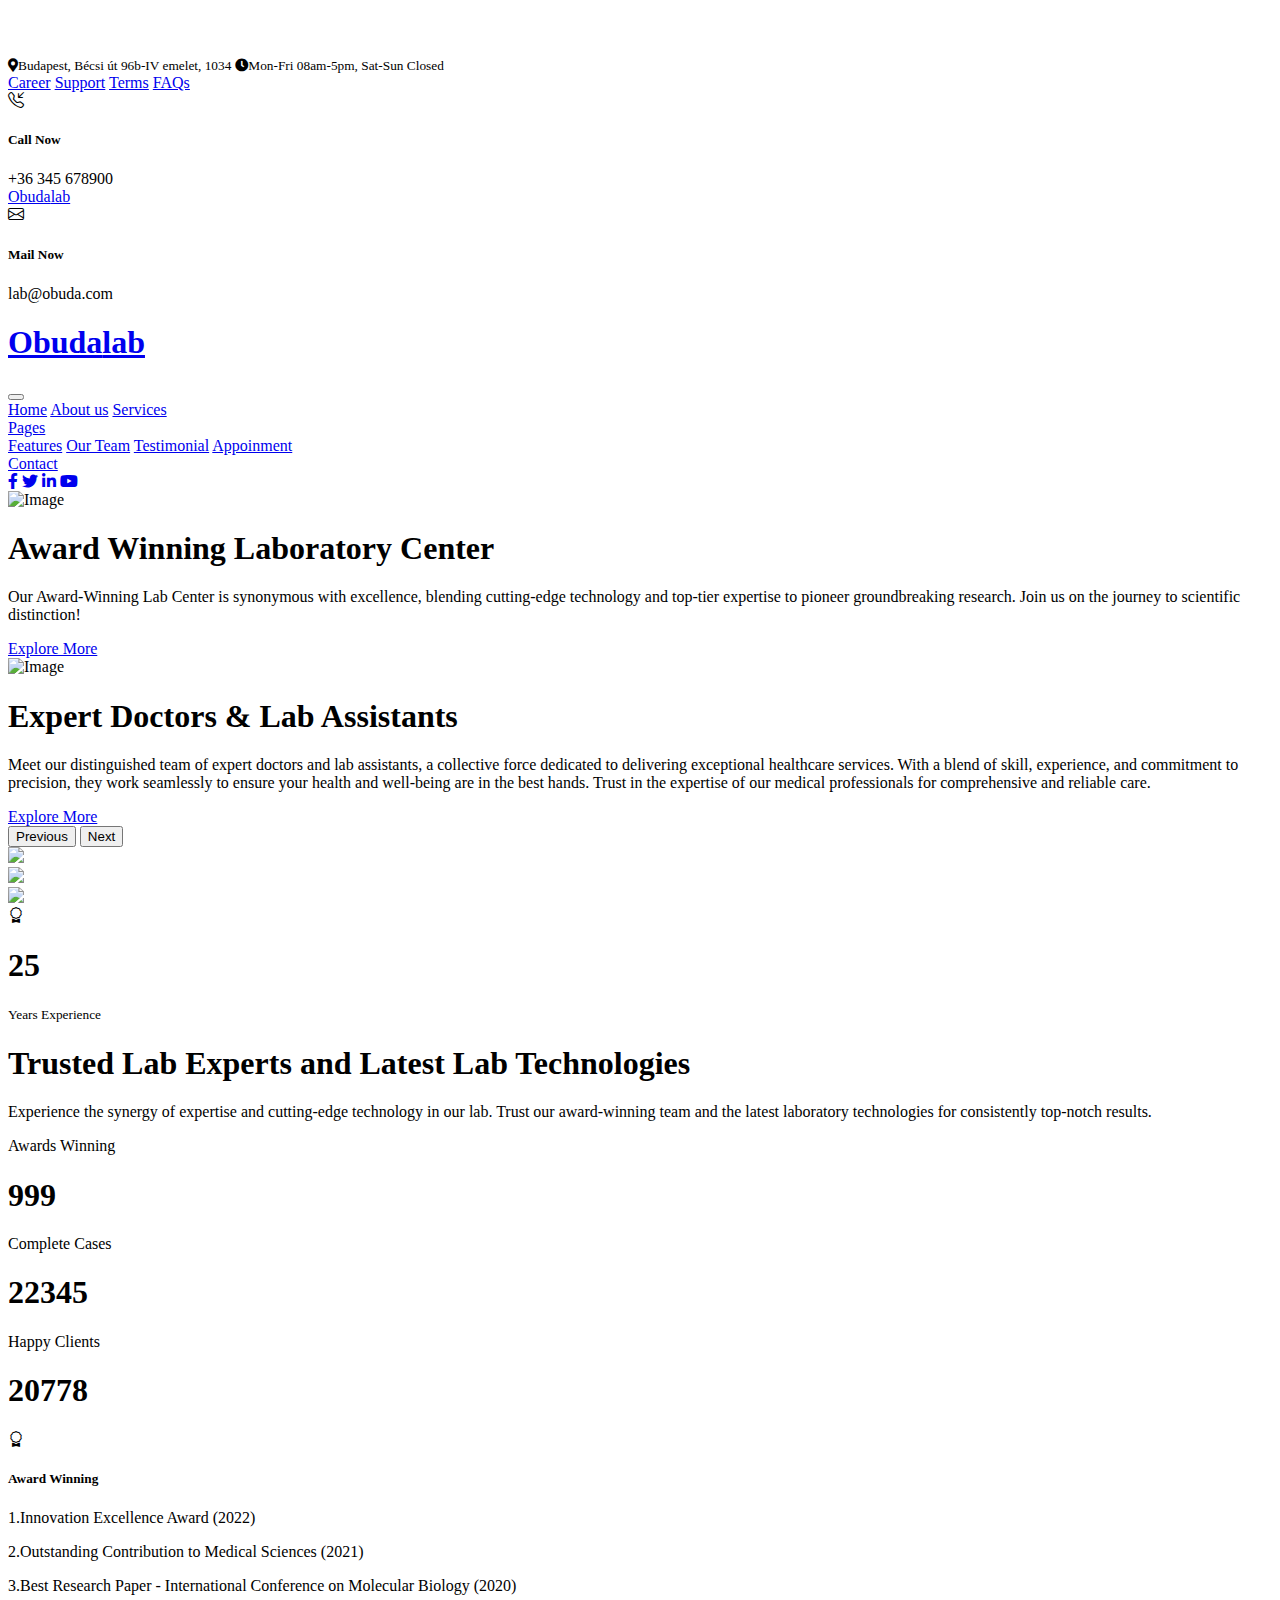
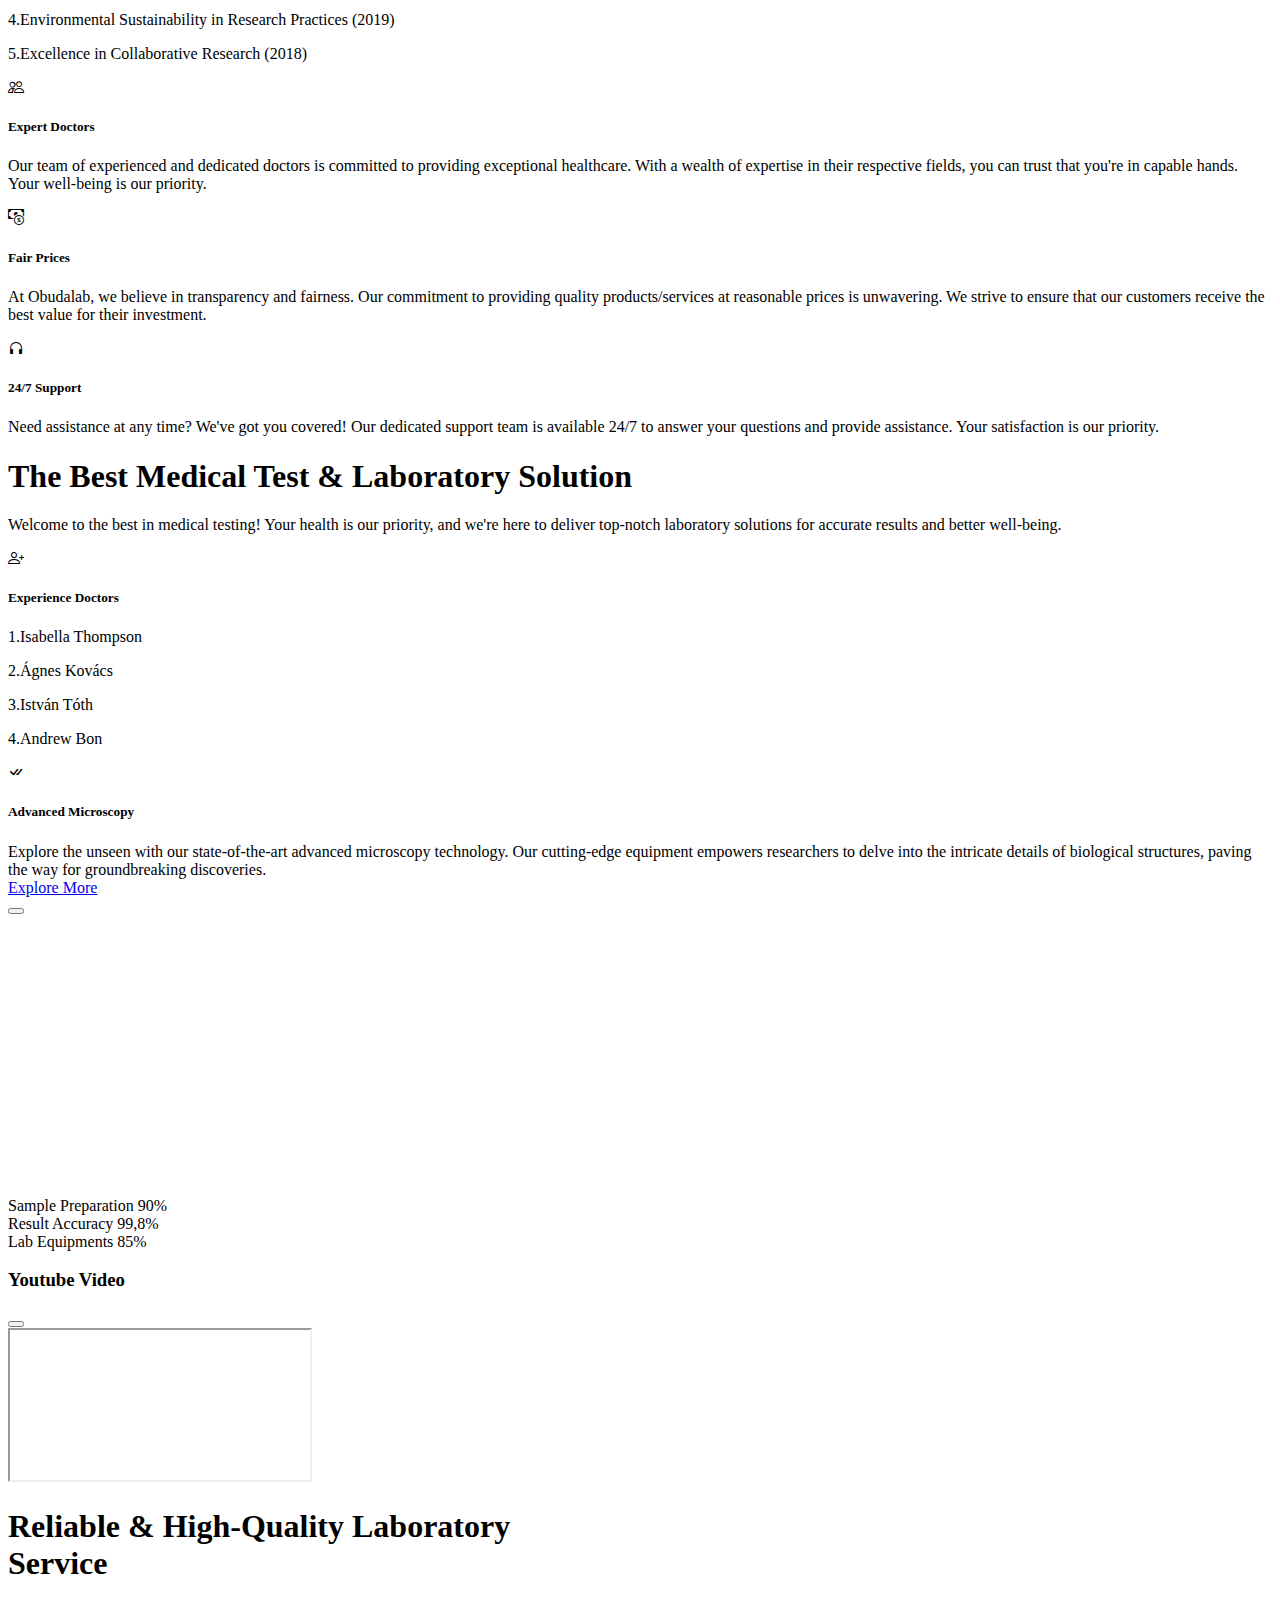
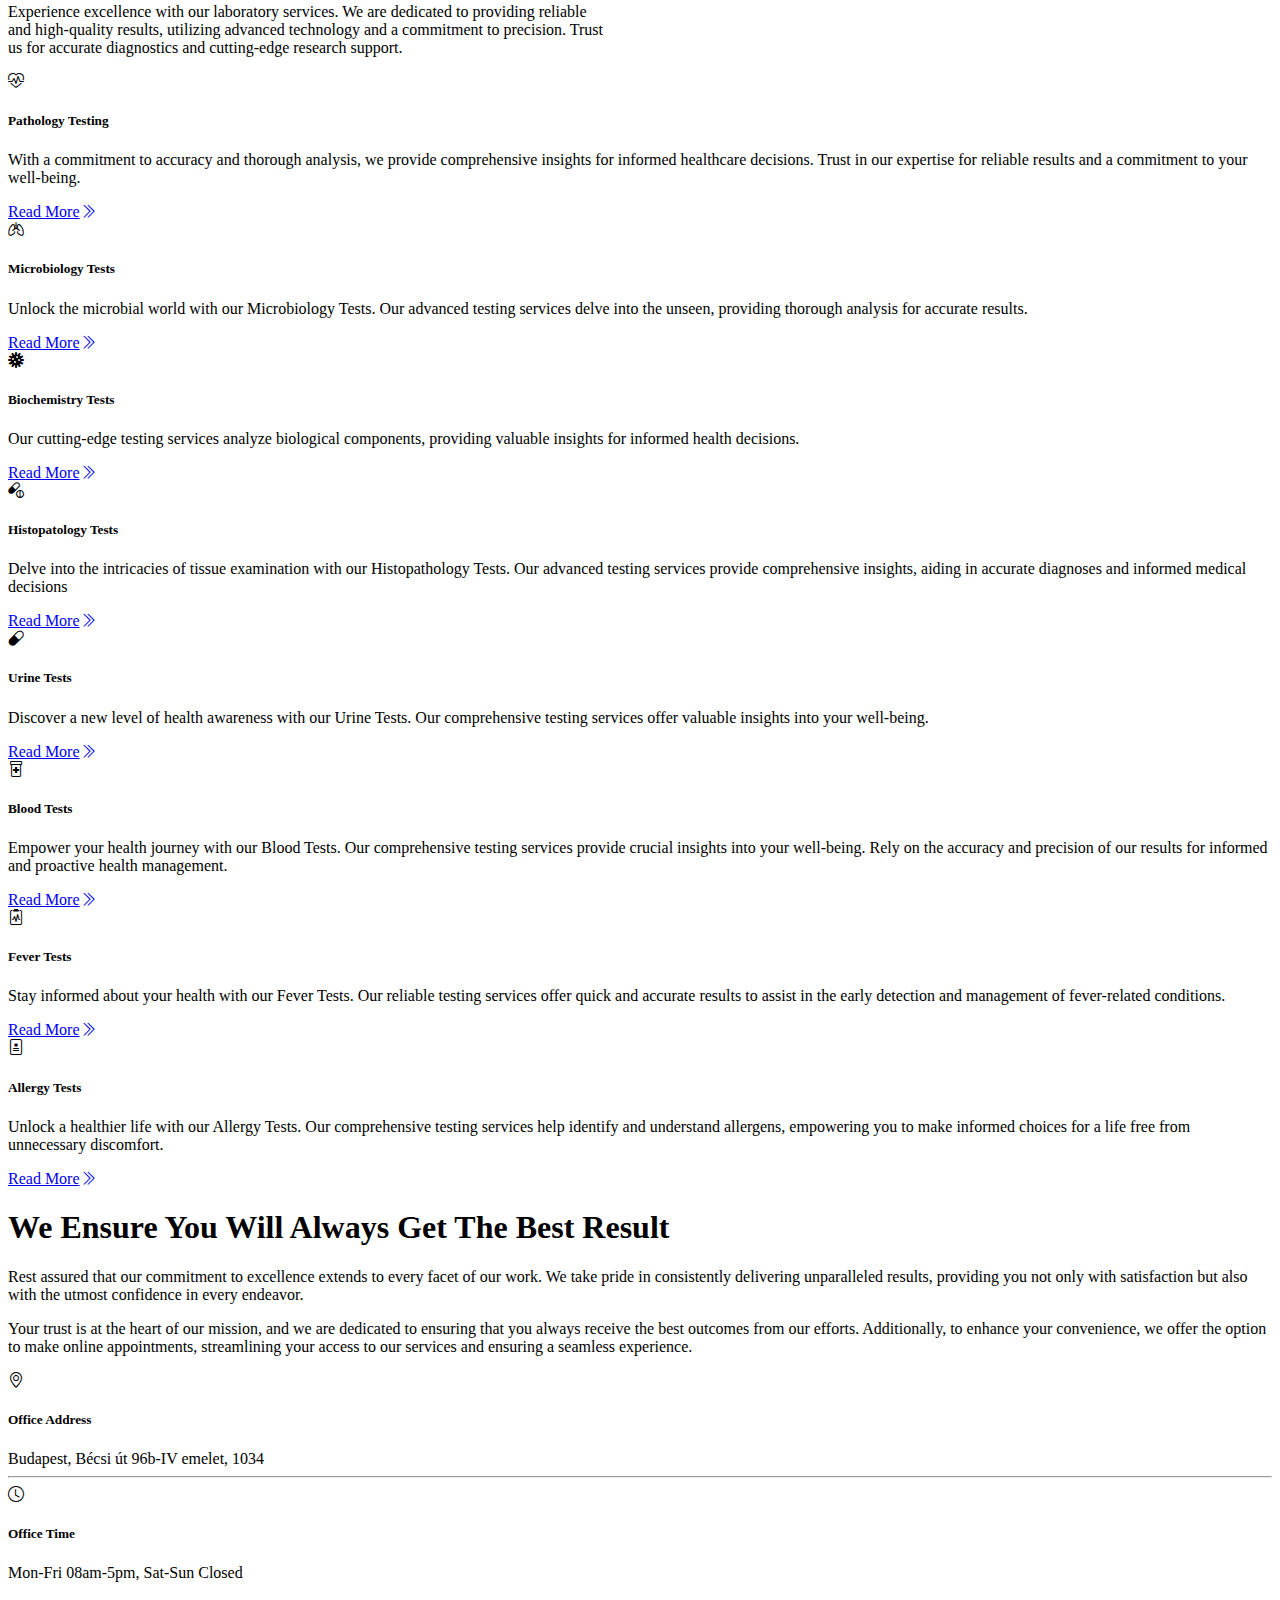
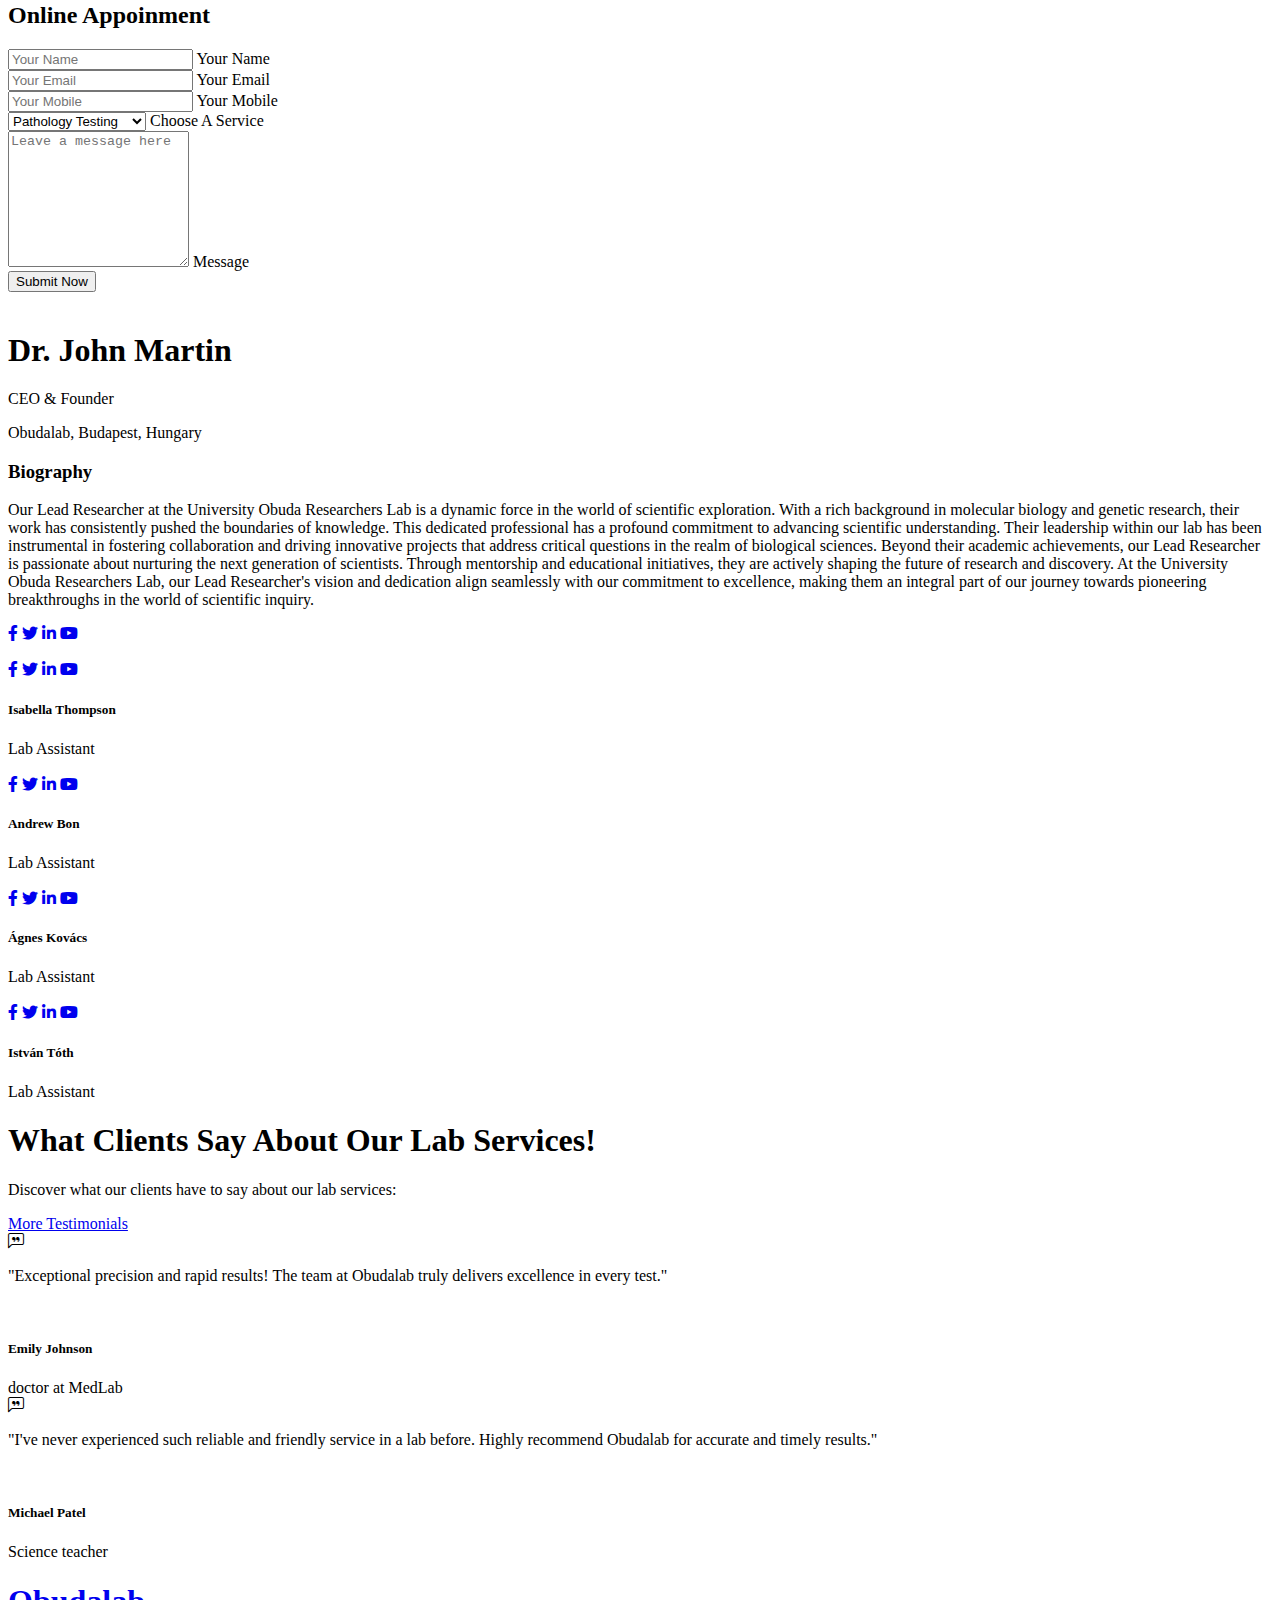
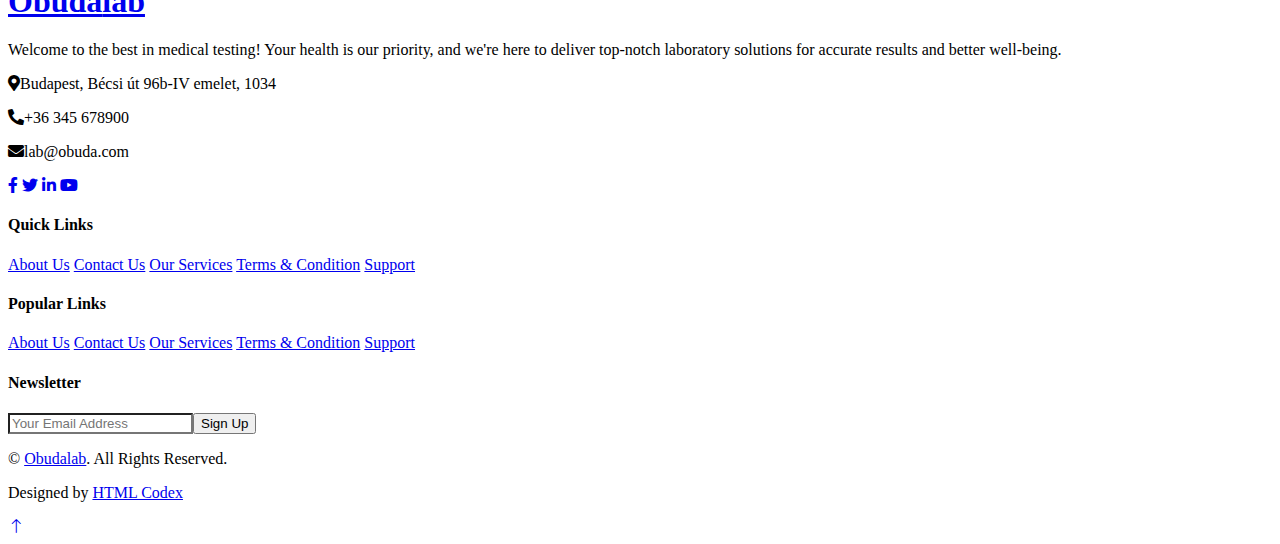
==== index.html @ 97253d99 "Add files via upload" ====
<!DOCTYPE html>
<html lang="en">

<head>
    <meta charset="utf-8">
    <title>Obudalab</title>
    <meta content="width=device-width, initial-scale=1.0" name="viewport">
    <meta content="" name="keywords">
    <meta content="" name="description">

    <!-- Favicon -->
    <link href="img/favicon.ico" rel="icon">

    <!-- Google Web Fonts -->
    <link rel="preconnect" href="https://fonts.googleapis.com">
    <link rel="preconnect" href="https://fonts.gstatic.com" crossorigin>
    <link href="https://fonts.googleapis.com/css2?family=Roboto:wght@400;500&family=Red+Rose:wght@600;700&display=swap"
        rel="stylesheet">

    <!-- Icon Font Stylesheet -->
    <link href="https://cdnjs.cloudflare.com/ajax/libs/font-awesome/5.10.0/css/all.min.css" rel="stylesheet">
    <link rel="stylesheet" href="https://cdn.jsdelivr.net/npm/bootstrap-icons@1.10.4/font/bootstrap-icons.css">

    <!-- Libraries Stylesheet -->
    <link href="lib/animate/animate.min.css" rel="stylesheet">
    <link href="lib/owlcarousel/assets/owl.carousel.min.css" rel="stylesheet">

    <!-- Customized Bootstrap Stylesheet -->
    <link href="css/bootstrap.min.css" rel="stylesheet">

    <!-- Template Stylesheet -->
    <link href="css/style.css" rel="stylesheet">
</head>

<body>
    <!-- Spinner Start -->
    <div id="spinner"
        class="show bg-white position-fixed translate-middle w-100 vh-100 top-50 start-50 d-flex align-items-center justify-content-center">
        <div class="spinner-border text-primary" role="status" style="width: 3rem; height: 3rem;"></div>
    </div>
    <!-- Spinner End -->


    <!-- Topbar Start -->
    <div class="container-fluid py-2 d-none d-lg-flex">
        <div class="container">
            <div class="d-flex justify-content-between">
                <div>
                    <small class="me-3"><i class="fa fa-map-marker-alt me-2"></i>Budapest, Bécsi út 96b-IV emelet, 1034</small>
                    <small class="me-3"><i class="fa fa-clock me-2"></i>Mon-Fri 08am-5pm, Sat-Sun Closed</small>
                </div>
                <nav class="breadcrumb mb-0">
                    <a class="breadcrumb-item small text-body" href="404.html">Career</a>
                    <a class="breadcrumb-item small text-body" href="404.html">Support</a>
                    <a class="breadcrumb-item small text-body" href="404.html">Terms</a>
                    <a class="breadcrumb-item small text-body" href="404.html">FAQs</a>
                </nav>
            </div>
        </div>
    </div>
    <!-- Topbar End -->


    <!-- Brand Start -->
    <div class="container-fluid bg-primary text-white pt-4 pb-5 d-none d-lg-flex">
        <div class="container pb-2">
            <div class="d-flex align-items-center justify-content-between">
                <div class="d-flex">
                    <i class="bi bi-telephone-inbound fs-2"></i>
                    <div class="ms-3">
                        <h5 class="text-white mb-0">Call Now</h5>
                        <span>+36 345 678900</span>
                    </div>
                </div>
                <a href="index.html" class="h1 text-white mb-0">Obuda<span class="text-dark">lab</span></a>
                <div class="d-flex">
                    <i class="bi bi-envelope fs-2"></i>
                    <div class="ms-3">
                        <h5 class="text-white mb-0">Mail Now</h5>
                        <span>lab@obuda.com</span>
                    </div>
                </div>
            </div>
        </div>
    </div>
    <!-- Brand End -->


    <!-- Navbar Start -->
    <div class="container-fluid sticky-top">
        <div class="container">
            <nav class="navbar navbar-expand-lg navbar-light bg-white py-lg-0 px-lg-3">
                <a href="index.html" class="navbar-brand d-lg-none">
                    <h1 class="text-primary m-0">Obuda<span class="text-dark">lab</span></h1>
                </a>
                <button type="button" class="navbar-toggler me-0" data-bs-toggle="collapse"
                    data-bs-target="#navbarCollapse">
                    <span class="navbar-toggler-icon"></span>
                </button>
                <div class="collapse navbar-collapse" id="navbarCollapse">
                    <div class="navbar-nav">
                        <a href="index.html" class="nav-item nav-link active">Home</a>
                        <a href="about.html" class="nav-item nav-link">About us</a>
                        <a href="service.html" class="nav-item nav-link">Services</a>
                        <div class="nav-item dropdown">
                            <a href="#" class="nav-link dropdown-toggle" data-bs-toggle="dropdown">Pages</a>
                            <div class="dropdown-menu bg-light m-0">
                                <a href="feature.html" class="dropdown-item">Features</a>
                                <a href="team.html" class="dropdown-item">Our Team</a>
                                <a href="testimonial.html" class="dropdown-item">Testimonial</a>
                                <a href="appoinment.html" class="dropdown-item">Appoinment</a>
                            </div>
                        </div>
                        <a href="contact.html" class="nav-item nav-link">Contact</a>
                    </div>
                    <div class="ms-auto d-none d-lg-flex">
                        <a class="btn btn-lg-square btn-primary me-2" href="https://www.facebook.com/search/top?q=%C3%B3budai%20egyetem"><i class="fab fa-facebook-f"></i></a>
                        <a class="btn btn-lg-square btn-primary me-2" href="https://twitter.com/uni_obuda"><i class="fab fa-twitter"></i></a>
                        <a class="btn btn-lg-square btn-primary me-2" href="https://www.linkedin.com/school/obuda-university/"><i class="fab fa-linkedin-in"></i></a>
                        <a class="btn btn-lg-square btn-primary me-2" href="https://www.youtube.com/watch?v=dQw4w9WgXcQ"><i class="fab fa-youtube"></i></a>
                    </div>
                </div>
            </nav>
        </div>
    </div>
    <!-- Navbar End -->


    <!-- Carousel Start -->
    <div class="container-fluid header-carousel px-0 mb-5">
        <div id="header-carousel" class="carousel slide carousel-fade" data-bs-ride="carousel">
            <div class="carousel-inner">
                <div class="carousel-item active">
                    <img class="w-100" src="img/carousel-1.jpg" alt="Image">
                    <div class="carousel-caption">
                        <div class="container">
                            <div class="row justify-content-start">
                                <div class="col-lg-7 text-start">
                                    <h1 class="display-1 text-white animated slideInRight mb-3">Award Winning Laboratory Center</h1>
                                    <p class="mb-5 animated slideInRight">Our Award-Winning Lab Center is synonymous with excellence, blending cutting-edge technology and top-tier expertise to pioneer groundbreaking research. Join us on the journey to scientific distinction!</p>
                                    <a href="about.html" class="btn btn-primary py-3 px-5 animated slideInRight">Explore More</a>
                                </div>
                            </div>
                        </div>
                    </div>
                </div>
                <div class="carousel-item">
                    <img class="w-100" src="img/carousel-2.jpg" alt="Image">
                    <div class="carousel-caption">
                        <div class="container">
                            <div class="row justify-content-end">
                                <div class="col-lg-7 text-end">
                                    <h1 class="display-1 text-white animated slideInLeft mb-3">Expert Doctors & Lab Assistants</h1>
                                    <p class="mb-5 animated slideInLeft">Meet our distinguished team of expert doctors and lab assistants, a collective force dedicated to delivering exceptional healthcare services. With a blend of skill, experience, and commitment to precision, they work seamlessly to ensure your health and well-being are in the best hands. Trust in the expertise of our medical professionals for comprehensive and reliable care.</p>
                                    <a href="team.html" class="btn btn-primary py-3 px-5 animated slideInLeft">Explore More</a>
                                </div>
                            </div>
                        </div>
                    </div>
                </div>
            </div>
            <button class="carousel-control-prev" type="button" data-bs-target="#header-carousel" data-bs-slide="prev">
                <span class="carousel-control-prev-icon" aria-hidden="true"></span>
                <span class="visually-hidden">Previous</span>
            </button>
            <button class="carousel-control-next" type="button" data-bs-target="#header-carousel" data-bs-slide="next">
                <span class="carousel-control-next-icon" aria-hidden="true"></span>
                <span class="visually-hidden">Next</span>
            </button>
        </div>
    </div>
    <!-- Carousel End -->


    <!-- About Start -->
    <div class="container-fluid py-5">
        <div class="container">
            <div class="row g-5">
                <div class="col-lg-6 wow fadeIn" data-wow-delay="0.1s">
                    <div class="row g-0">
                        <div class="col-6">
                            <img class="img-fluid" src="img/about-1.jpg">
                        </div>
                        <div class="col-6">
                            <img class="img-fluid" src="img/about-2.jpg">
                        </div>
                        <div class="col-6">
                            <img class="img-fluid" src="img/about-3.jpg">
                        </div>
                        <div class="col-6">
                            <div class="bg-primary w-100 h-100 mt-n5 ms-n5 d-flex flex-column align-items-center justify-content-center">
                                <div class="icon-box-light">
                                    <i class="bi bi-award text-dark"></i>
                                </div>
                                <h1 class="display-1 text-white mb-0" data-toggle="counter-up">25</h1>
                                <small class="fs-5 text-white">Years Experience</small>
                            </div>
                        </div>
                    </div>
                </div>
                <div class="col-lg-6 wow fadeIn" data-wow-delay="0.5s">
                    <h1 class="display-6 mb-4">Trusted Lab Experts and Latest Lab Technologies</h1>
                    <p class="mb-4">Experience the synergy of expertise and cutting-edge technology in our lab. Trust our award-winning team and the latest laboratory technologies for consistently top-notch results.</p>
                    <div class="row g-4 g-sm-5 justify-content-center">
                        <div class="col-sm-6">
                            <div class="about-fact btn-square flex-column rounded-circle bg-primary ms-sm-auto">
                                <p class="text-white mb-0">Awards Winning</p>
                                <h1 class="text-white mb-0" data-toggle="counter-up">999</h1>
                            </div>
                        </div>
                        <div class="col-sm-6 text-start">
                            <div class="about-fact btn-square flex-column rounded-circle bg-secondary me-sm-auto">
                                <p class="text-white mb-0">Complete Cases</p>
                                <h1 class="text-white mb-0" data-toggle="counter-up">22345</h1>
                            </div>
                        </div>
                        <div class="col-sm-6">
                            <div class="about-fact mt-n130 btn-square flex-column rounded-circle bg-dark mx-sm-auto">
                                <p class="text-white mb-0">Happy Clients</p>
                                <h1 class="text-white mb-0" data-toggle="counter-up">20778</h1>
                            </div>
                        </div>
                    </div>
                </div>
            </div>
        </div>
    </div>
    <!-- About End -->


    <!-- Features Start -->
    <div class="container-fluid py-5">
        <div class="container">
            <div class="row g-0 feature-row">
                <div class="col-md-6 col-lg-3 wow fadeIn" data-wow-delay="0.1s">
                    <div class="feature-item border h-100 p-5">
                        <div class="icon-box-primary mb-4">
                            <i class="bi bi-award text-dark"></i>
                        </div>
                        <h5 class="mb-3">Award Winning</h5>
                        <p class="mb-0">1.Innovation Excellence Award (2022)</p>
                        <p class="mb-0">2.Outstanding Contribution to Medical Sciences (2021)</p>
                        <p class="mb-0">3.Best Research Paper - International Conference on Molecular Biology (2020)</p>
                        <p class="mb-0">4.Environmental Sustainability in Research Practices (2019)</p>
                        <p class="mb-0">5.Excellence in Collaborative Research (2018)</p>
                    </div>
                </div>
                <div class="col-md-6 col-lg-3 wow fadeIn" data-wow-delay="0.3s">
                    <div class="feature-item border h-100 p-5">
                        <div class="icon-box-primary mb-4">
                            <i class="bi bi-people text-dark"></i>
                        </div>
                        <h5 class="mb-3">Expert Doctors</h5>
                        <p class="mb-0">Our team of experienced and dedicated doctors is committed to providing exceptional healthcare. With a wealth of expertise in their respective fields, you can trust that you're in capable hands. Your well-being is our priority.
                        </p>
                    </div>
                </div>
                <div class="col-md-6 col-lg-3 wow fadeIn" data-wow-delay="0.5s">
                    <div class="feature-item border h-100 p-5">
                        <div class="icon-box-primary mb-4">
                            <i class="bi bi-cash-coin text-dark"></i>
                        </div>
                        <h5 class="mb-3">Fair Prices</h5>
                        <p class="mb-0">At Obudalab, we believe in transparency and fairness. Our commitment to providing quality products/services at reasonable prices is unwavering. We strive to ensure that our customers receive the best value for their investment.</p>
                    </div>
                </div>
                <div class="col-md-6 col-lg-3 wow fadeIn" data-wow-delay="0.7s">
                    <div class="feature-item border h-100 p-5">
                        <div class="icon-box-primary mb-4">
                            <i class="bi bi-headphones text-dark"></i>
                        </div>
                        <h5 class="mb-3">24/7 Support</h5>
                        <p class="mb-0">Need assistance at any time? We've got you covered! Our dedicated support team is available 24/7 to answer your questions and provide assistance. Your satisfaction is our priority.</p>
                    </div>
                </div>
            </div>
        </div>
    </div>
    <!-- Features End -->


    <!-- Features Start -->
    <div class="container-fluid feature mt-5 wow fadeInUp" data-wow-delay="0.1s">
        <div class="container">
            <div class="row g-0">
                <div class="col-lg-6 pt-lg-5">
                    <div class="bg-white p-5 mt-lg-5">
                        <h1 class="display-6 mb-4 wow fadeIn" data-wow-delay="0.3s">The Best Medical Test & Laboratory Solution</h1>
                        <p class="mb-4 wow fadeIn" data-wow-delay="0.4s">Welcome to the best in medical testing! Your health is our priority, and we're here to deliver top-notch laboratory solutions for accurate results and better well-being.</p>
                        <div class="row g-5 pt-2 mb-5">
                            <div class="col-sm-6 wow fadeIn" data-wow-delay="0.3s">
                                <div class="icon-box-primary mb-4">
                                    <i class="bi bi-person-plus text-dark"></i>
                                </div>
                                <h5 class="mb-3">Experience Doctors</h5>
                                <span>
                                    <p class="mb-0"></p>1.Isabella Thompson</p>
                                    <p class="mb-0"></p>2.Ágnes Kovács</p>
                                    <p class="mb-0"></p>3.István Tóth</p>
                                    <p class="mb-0"></p>4.Andrew Bon</p>
                                    </span>
                            </div>
                            <div class="col-sm-6 wow fadeIn" data-wow-delay="0.4s">
                                <div class="icon-box-primary mb-4">
                                    <i class="bi bi-check-all text-dark"></i>
                                </div>
                                <h5 class="mb-3">Advanced Microscopy</h5>
                                <span>Explore the unseen with our state-of-the-art advanced microscopy technology. Our cutting-edge equipment empowers researchers to delve into the intricate details of biological structures, paving the way for groundbreaking discoveries.</span>
                            </div>
                        </div>
                        <a class="btn btn-primary py-3 px-5 wow fadeIn" data-wow-delay="0.5s" href="feature.html">Explore More</a>
                    </div>
                </div>
                <div class="col-lg-6">
                    <div class="row h-100 align-items-end">
                        <div class="col-12 wow fadeIn" data-wow-delay="0.3s">
                            <div class="d-flex align-items-center justify-content-center" style="min-height: 300px;">
                                <button type="button" class="btn-play" data-bs-toggle="modal"
                                    data-src="https://www.youtube.com/embed/dQw4w9WgXcQ" data-bs-target="#videoModal">
                                    <span></span>
                                </button>
                            </div>
                        </div>
                        <div class="col-12">
                            <div class="bg-primary p-5">
                                <div class="experience mb-4 wow fadeIn" data-wow-delay="0.3s">
                                    <div class="d-flex justify-content-between mb-2">
                                        <span class="text-white">Sample Preparation</span>
                                        <span class="text-white">90%</span>
                                    </div>
                                    <div class="progress">
                                        <div class="progress-bar bg-dark" role="progressbar" aria-valuenow="90" aria-valuemin="0" aria-valuemax="100"></div>
                                    </div>
                                </div>
                                <div class="experience mb-4 wow fadeIn" data-wow-delay="0.4s">
                                    <div class="d-flex justify-content-between mb-2">
                                        <span class="text-white">Result Accuracy</span>
                                        <span class="text-white">99,8%</span>
                                    </div>
                                    <div class="progress">
                                        <div class="progress-bar bg-dark" role="progressbar" aria-valuenow="99" aria-valuemin="0" aria-valuemax="100"></div>
                                    </div>
                                </div>
                                <div class="experience mb-0 wow fadeIn" data-wow-delay="0.5s">
                                    <div class="d-flex justify-content-between mb-2">
                                        <span class="text-white">Lab Equipments</span>
                                        <span class="text-white">85%</span>
                                    </div>
                                    <div class="progress">
                                        <div class="progress-bar bg-dark" role="progressbar" aria-valuenow="85" aria-valuemin="0" aria-valuemax="100"></div>
                                    </div>
                                </div>
                            </div>
                        </div>
                    </div>
                </div>
            </div>
        </div>
    </div>
    <!-- Features End -->


    <!-- Video Modal Start -->
    <div class="modal modal-video fade" id="videoModal" tabindex="-1" aria-labelledby="exampleModalLabel"
        aria-hidden="true">
        <div class="modal-dialog">
            <div class="modal-content rounded-0">
                <div class="modal-header">
                    <h3 class="modal-title" id="exampleModalLabel">Youtube Video</h3>
                    <button type="button" class="btn-close" data-bs-dismiss="modal" aria-label="Close"></button>
                </div>
                <div class="modal-body">
                    <!-- 16:9 aspect ratio -->
                    <div class="ratio ratio-16x9">
                        <iframe class="embed-responsive-item" src="" id="video" allowfullscreen
                            allowscriptaccess="always" allow="autoplay"></iframe>
                    </div>
                </div>
            </div>
        </div>
    </div>
    <!-- Video Modal End -->


    <!-- Service Start -->
    <div class="container-fluid container-service py-5">
        <div class="container pt-5">
            <div class="text-center mx-auto wow fadeInUp" data-wow-delay="0.1s" style="max-width: 600px;">
                <h1 class="display-6 mb-3">Reliable & High-Quality Laboratory Service</h1>
                <p class="mb-5">Experience excellence with our laboratory services. We are dedicated to providing reliable and high-quality results, utilizing advanced technology and a commitment to precision. Trust us for accurate diagnostics and cutting-edge research support.</p>
            </div>
            <div class="row g-4">
                <div class="col-lg-3 col-md-6 wow fadeInUp" data-wow-delay="0.1s">
                    <div class="service-item">
                        <div class="icon-box-primary mb-4">
                            <i class="bi bi-heart-pulse text-dark"></i>
                        </div>
                        <h5 class="mb-3">Pathology Testing</h4>
                            <p class="mb-4">With a commitment to accuracy and thorough analysis, we provide comprehensive insights for informed healthcare decisions. Trust in our expertise for reliable results and a commitment to your well-being.</p>
                        <a class="btn btn-light px-3" href="404.html">Read More<i class="bi bi-chevron-double-right ms-1"></i></a>
                    </div>
                </div>
                <div class="col-lg-3 col-md-6 wow fadeInUp" data-wow-delay="0.3s">
                    <div class="service-item">
                        <div class="icon-box-primary mb-4">
                            <i class="bi bi-lungs text-dark"></i>
                        </div>
                        <h5 class="mb-3">Microbiology Tests</h4>
                            <p class="mb-4">Unlock the microbial world with our Microbiology Tests. Our advanced testing services delve into the unseen, providing thorough analysis for accurate results. </p>
                        <a class="btn btn-light px-3" href="404.html">Read More<i class="bi bi-chevron-double-right ms-1"></i></a>
                    </div>
                </div>
                <div class="col-lg-3 col-md-6 wow fadeInUp" data-wow-delay="0.5s">
                    <div class="service-item">
                        <div class="icon-box-primary mb-4">
                            <i class="bi bi-virus text-dark"></i>
                        </div>
                        <h5 class="mb-3">Biochemistry Tests</h4>
                            <p class="mb-4">Our cutting-edge testing services analyze biological components, providing valuable insights for informed health decisions.</p>
                        <a class="btn btn-light px-3" href="404.html">Read More<i class="bi bi-chevron-double-right ms-1"></i></a>
                    </div>
                </div>
                <div class="col-lg-3 col-md-6 wow fadeInUp" data-wow-delay="0.7s">
                    <div class="service-item">
                        <div class="icon-box-primary mb-4">
                            <i class="bi bi-capsule-pill text-dark"></i>
                        </div>
                        <h5 class="mb-3">Histopatology Tests</h4>
                            <p class="mb-4">Delve into the intricacies of tissue examination with our Histopathology Tests. Our advanced testing services provide comprehensive insights, aiding in accurate diagnoses and informed medical decisions</p>
                        <a class="btn btn-light px-3" href="404.html">Read More<i class="bi bi-chevron-double-right ms-1"></i></a>
                    </div>
                </div>
                <div class="col-lg-3 col-md-6 wow fadeInUp" data-wow-delay="0.1s">
                    <div class="service-item">
                        <div class="icon-box-primary mb-4">
                            <i class="bi bi-capsule text-dark"></i>
                        </div>
                        <h5 class="mb-3">Urine Tests</h4>
                            <p class="mb-4">Discover a new level of health awareness with our Urine Tests. Our comprehensive testing services offer valuable insights into your well-being. </p>
                        <a class="btn btn-light px-3" href="404.html">Read More<i class="bi bi-chevron-double-right ms-1"></i></a>
                    </div>
                </div>
                <div class="col-lg-3 col-md-6 wow fadeInUp" data-wow-delay="0.3s">
                    <div class="service-item">
                        <div class="icon-box-primary mb-4">
                            <i class="bi bi-prescription2 text-dark"></i>
                        </div>
                        <h5 class="mb-3">Blood Tests</h4>
                            <p class="mb-4">Empower your health journey with our Blood Tests. Our comprehensive testing services provide crucial insights into your well-being. Rely on the accuracy and precision of our results for informed and proactive health management.</p>
                        <a class="btn btn-light px-3" href="404.html">Read More<i class="bi bi-chevron-double-right ms-1"></i></a>
                    </div>
                </div>
                <div class="col-lg-3 col-md-6 wow fadeInUp" data-wow-delay="0.5s">
                    <div class="service-item">
                        <div class="icon-box-primary mb-4">
                            <i class="bi bi-clipboard2-pulse text-dark"></i>
                        </div>
                        <h5 class="mb-3">Fever Tests</h4>
                            <p class="mb-4">Stay informed about your health with our Fever Tests. Our reliable testing services offer quick and accurate results to assist in the early detection and management of fever-related conditions. </p>
                        <a class="btn btn-light px-3" href="404.html">Read More<i class="bi bi-chevron-double-right ms-1"></i></a>
                    </div>
                </div>
                <div class="col-lg-3 col-md-6 wow fadeInUp" data-wow-delay="0.7s">
                    <div class="service-item">
                        <div class="icon-box-primary mb-4">
                            <i class="bi bi-file-medical text-dark"></i>
                        </div>
                        <h5 class="mb-3">Allergy Tests</h4>
                            <p class="mb-4">Unlock a healthier life with our Allergy Tests. Our comprehensive testing services help identify and understand allergens, empowering you to make informed choices for a life free from unnecessary discomfort. </p>
                        <a class="btn btn-light px-3" href="404.html">Read More<i class="bi bi-chevron-double-right ms-1"></i></a>
                    </div>
                </div>
            </div>
        </div>
    </div>
    <!-- Service End -->


    <!-- Appoinment Start -->
    <div class="container-fluid py-5">
        <div class="container">
            <div class="row g-5">
                <div class="col-lg-6 wow fadeInUp" data-wow-delay="0.1s">
                    <h1 class="display-6 mb-4">We Ensure You Will Always Get The Best Result</h1>
                    <p>Rest assured that our commitment to excellence extends to every facet of our work. We take pride in consistently delivering unparalleled results, providing you not only with satisfaction but also with the utmost confidence in every endeavor.</p>
                    <p class="mb-4">Your trust is at the heart of our mission, and we are dedicated to ensuring that you always receive the best outcomes from our efforts. Additionally, to enhance your convenience, we offer the option to make online appointments, streamlining your access to our services and ensuring a seamless experience.</p>
                    <div class="d-flex align-items-start wow fadeIn" data-wow-delay="0.3s">
                        <div class="icon-box-primary">
                            <i class="bi bi-geo-alt text-dark fs-1"></i>
                        </div>
                        <div class="ms-3">
                            <h5>Office Address</h5>
                            <span>Budapest, Bécsi út 96b-IV emelet, 1034</span>
                        </div>
                    </div>
                    <hr>
                    <div class="d-flex align-items-start wow fadeIn" data-wow-delay="0.4s">
                        <div class="icon-box-primary">
                            <i class="bi bi-clock text-dark fs-1"></i>
                        </div>
                        <div class="ms-3">
                            <h5>Office Time</h5>
                            <span>Mon-Fri 08am-5pm, Sat-Sun Closed</span>
                        </div>
                    </div>
                </div>
                <div class="col-lg-6 wow fadeInUp" data-wow-delay="0.5s">
                    <h2 class="mb-4">Online Appoinment</h2>
                    <div class="row g-3">
                        <div class="col-sm-6">
                            <div class="form-floating">
                                <input type="text" class="form-control" id="name" placeholder="Your Name">
                                <label for="name">Your Name</label>
                            </div>
                        </div>
                        <div class="col-sm-6">
                            <div class="form-floating">
                                <input type="email" class="form-control" id="mail" placeholder="Your Email">
                                <label for="mail">Your Email</label>
                            </div>
                        </div>
                        <div class="col-sm-6">
                            <div class="form-floating">
                                <input type="text" class="form-control" id="mobile" placeholder="Your Mobile">
                                <label for="mobile">Your Mobile</label>
                            </div>
                        </div>
                        <div class="col-sm-6">
                            <div class="form-floating">
                                <select class="form-select" id="service">
                                    <option selected>Pathology Testing</option>
                                    <option value="">Microbiology Tests</option>
                                    <option value="">Biochemistry Tests</option>
                                    <option value="">Histopatology Tests</option>
                                </select>
                                <label for="service">Choose A Service</label>
                            </div>
                        </div>
                        <div class="col-12">
                            <div class="form-floating">
                                <textarea class="form-control" placeholder="Leave a message here" id="message"
                                    style="height: 130px"></textarea>
                                <label for="message">Message</label>
                            </div>
                        </div>
                        <div class="col-12 text-center">
                            <button class="btn btn-primary w-100 py-3" type="submit">Submit Now</button>
                        </div>
                    </div>
                </div>
            </div>
        </div>
    </div>
    <!-- Appoinment Start -->


    <!-- Team Start -->
    <div class="container-fluid container-team py-5">
        <div class="container pb-5">
            <div class="row g-5 align-items-center mb-5">
                <div class="col-md-6 wow fadeIn" data-wow-delay="0.3s">
                    <img class="img-fluid w-100" src="img/team-1.jpg" alt="">
                </div>
                <div class="col-md-6 wow fadeIn" data-wow-delay="0.5s">
                    <h1 class="display-6 mb-3">Dr. John Martin</h1>
                    <p class="mb-1">CEO & Founder</p>
                    <p class="mb-5">Obudalab, Budapest, Hungary</p>
                    <h3 class="mb-3">Biography</h3>
                    <p class="mb-4">Our Lead Researcher at the University Obuda Researchers Lab is a dynamic force in the world of scientific exploration. With a rich background in molecular biology and genetic research, their work has consistently pushed the boundaries of knowledge. This dedicated professional has a profound commitment to advancing scientific understanding. Their leadership within our lab has been instrumental in fostering collaboration and driving innovative projects that address critical questions in the realm of biological sciences. Beyond their academic achievements, our Lead Researcher is passionate about nurturing the next generation of scientists. Through mentorship and educational initiatives, they are actively shaping the future of research and discovery. At the University Obuda Researchers Lab, our Lead Researcher's vision and dedication align seamlessly with our commitment to excellence, making them an integral part of our journey towards pioneering breakthroughs in the world of scientific inquiry.</p>
                    <div class="d-flex">
                        <a class="btn btn-lg-square btn-primary me-2" href="https://www.facebook.com/search/top?q=%C3%B3budai%20egyetem"><i class="fab fa-facebook-f"></i></a>
                        <a class="btn btn-lg-square btn-primary me-2" href="https://twitter.com/uni_obuda"><i class="fab fa-twitter"></i></a>
                        <a class="btn btn-lg-square btn-primary me-2" href="https://www.linkedin.com/school/obuda-university/"><i class="fab fa-linkedin-in"></i></a>
                        <a class="btn btn-lg-square btn-primary me-2" href="https://www.youtube.com/watch?v=dQw4w9WgXcQ"><i class="fab fa-youtube"></i></a>
                    </div>
                </div>
            </div>
            <div class="row g-4">
                <div class="col-lg-3 col-md-6 wow fadeInUp" data-wow-delay="0.1s">
                    <div class="team-item">
                        <div class="position-relative overflow-hidden">
                            <img class="img-fluid w-100" src="img/team-2.jpg" alt="">
                            <div class="team-social">
                                <a class="btn btn-lg-square btn-primary me-2" href="https://www.facebook.com/search/top?q=%C3%B3budai%20egyetem"><i class="fab fa-facebook-f"></i></a>
                        <a class="btn btn-lg-square btn-primary me-2" href="https://twitter.com/uni_obuda"><i class="fab fa-twitter"></i></a>
                        <a class="btn btn-lg-square btn-primary me-2" href="https://www.linkedin.com/school/obuda-university/"><i class="fab fa-linkedin-in"></i></a>
                        <a class="btn btn-lg-square btn-primary me-2" href="https://www.youtube.com/watch?v=dQw4w9WgXcQ"><i class="fab fa-youtube"></i></a>
                            </div>
                        </div>
                        <div class="text-center p-4">
                            <h5 class="mb-1">Isabella Thompson</h5>
                            <span>Lab Assistant</span>
                        </div>
                    </div>
                </div>
                <div class="col-lg-3 col-md-6 wow fadeInUp" data-wow-delay="0.3s">
                    <div class="team-item">
                        <div class="position-relative overflow-hidden">
                            <img class="img-fluid w-100" src="img/team-3.jpg" alt="">
                            <div class="team-social">
                                <a class="btn btn-lg-square btn-primary me-2" href="https://www.facebook.com/search/top?q=%C3%B3budai%20egyetem"><i class="fab fa-facebook-f"></i></a>
                        <a class="btn btn-lg-square btn-primary me-2" href="https://twitter.com/uni_obuda"><i class="fab fa-twitter"></i></a>
                        <a class="btn btn-lg-square btn-primary me-2" href="https://www.linkedin.com/school/obuda-university/"><i class="fab fa-linkedin-in"></i></a>
                        <a class="btn btn-lg-square btn-primary me-2" href="https://www.youtube.com/watch?v=dQw4w9WgXcQ"><i class="fab fa-youtube"></i></a>
                            </div>
                        </div>
                        <div class="text-center p-4">
                            <h5 class="mb-1">Andrew Bon</h5>
                            <span>Lab Assistant</span>
                        </div>
                    </div>
                </div>
                <div class="col-lg-3 col-md-6 wow fadeInUp" data-wow-delay="0.5s">
                    <div class="team-item">
                        <div class="position-relative overflow-hidden">
                            <img class="img-fluid w-100" src="img/team-4.jpg" alt="">
                            <div class="team-social">
                                <a class="btn btn-lg-square btn-primary me-2" href="https://www.facebook.com/search/top?q=%C3%B3budai%20egyetem"><i class="fab fa-facebook-f"></i></a>
                        <a class="btn btn-lg-square btn-primary me-2" href="https://twitter.com/uni_obuda"><i class="fab fa-twitter"></i></a>
                        <a class="btn btn-lg-square btn-primary me-2" href="https://www.linkedin.com/school/obuda-university/"><i class="fab fa-linkedin-in"></i></a>
                        <a class="btn btn-lg-square btn-primary me-2" href="https://www.youtube.com/watch?v=dQw4w9WgXcQ"><i class="fab fa-youtube"></i></a>
                            </div>
                        </div>
                        <div class="text-center p-4">
                            <h5 class="mb-1">Ágnes Kovács</h5>
                            <span>Lab Assistant</span>
                        </div>
                    </div>
                </div>
                <div class="col-lg-3 col-md-6 wow fadeInUp" data-wow-delay="0.7s">
                    <div class="team-item">
                        <div class="position-relative overflow-hidden">
                            <img class="img-fluid w-100" src="img/team-5.jpg" alt="">
                            <div class="team-social">
                                <a class="btn btn-lg-square btn-primary me-2" href="https://www.facebook.com/search/top?q=%C3%B3budai%20egyetem"><i class="fab fa-facebook-f"></i></a>
                        <a class="btn btn-lg-square btn-primary me-2" href="https://twitter.com/uni_obuda"><i class="fab fa-twitter"></i></a>
                        <a class="btn btn-lg-square btn-primary me-2" href="https://www.linkedin.com/school/obuda-university/"><i class="fab fa-linkedin-in"></i></a>
                        <a class="btn btn-lg-square btn-primary me-2" href="https://www.youtube.com/watch?v=dQw4w9WgXcQ"><i class="fab fa-youtube"></i></a>
                            </div>
                        </div>
                        <div class="text-center p-4">
                            <h5 class="mb-1">István Tóth</h5>
                            <span>Lab Assistant</span>
                        </div>
                    </div>
                </div>
            </div>
        </div>
    </div>
    <!-- Team End -->


    <!-- Testimonial Start -->
    <div class="container-fluid testimonial py-5">
        <div class="container pt-5">
            <div class="row gy-5 gx-0">
                <div class="col-lg-6 pe-lg-5 wow fadeIn" data-wow-delay="0.3s">
                    <h1 class="display-6 text-white mb-4">What Clients Say About Our Lab Services!</h1>
                    <p class="text-white mb-5">Discover what our clients have to say about our lab services:</p>
                    <a href="testimonial.html" class="btn btn-primary py-3 px-5">More Testimonials</a>
                </div>
                <div class="col-lg-6 mb-n5 wow fadeIn" data-wow-delay="0.5s">
                    <div class="bg-white p-5">
                        <div class="owl-carousel testimonial-carousel wow fadeIn" data-wow-delay="0.1s">
                            <div class="testimonial-item">
                                <div class="icon-box-primary mb-4">
                                    <i class="bi bi-chat-left-quote text-dark"></i>
                                </div>
                                <p class="fs-5 mb-4">"Exceptional precision and rapid results! The team at Obudalab truly delivers excellence in every test." </p>
                                <div class="d-flex align-items-center">
                                    <img class="flex-shrink-0" src="img/testimonial-1.jpg" alt="">
                                    <div class="ps-3">
                                        <h5 class="mb-1">Emily Johnson</h5>
                                        <span class="text-primary">doctor at MedLab</span>
                                    </div>
                                </div>
                            </div>
                            <div class="testimonial-item">
                                <div class="icon-box-primary mb-4">
                                    <i class="bi bi-chat-left-quote text-dark"></i>
                                </div>
                                <p class="fs-5 mb-4">"I've never experienced such reliable and friendly service in a lab before. Highly recommend Obudalab for accurate and timely results."</p>
                                <div class="d-flex align-items-center">
                                    <img class="flex-shrink-0" src="img/testimonial-2.jpg" alt="">
                                    <div class="ps-3">
                                        <h5 class="mb-1">Michael Patel</h5>
                                        <span class="text-primary">Science teacher</span>
                                    </div>
                                </div>
                            </div>
                        </div>
                    </div>
                </div>
            </div>
        </div>
    </div>
    <!-- Testimonial End -->


    <!-- Footer Start -->
    <div class="container-fluid footer position-relative bg-dark text-white-50 py-5 wow fadeIn" data-wow-delay="0.1s">
        <div class="container">
            <div class="row g-5 py-5">
                <div class="col-lg-6 pe-lg-5">
                    <a href="index.html" class="navbar-brand">
                        <h1 class="h1 text-primary mb-0">Obuda<span class="text-white">lab</span></h1>
                    </a>
                    <p class="fs-5 mb-4">Welcome to the best in medical testing! Your health is our priority, and we're here to deliver top-notch laboratory solutions for accurate results and better well-being.
                    </p>
                    <p><i class="fa fa-map-marker-alt me-2"></i>Budapest, Bécsi út 96b-IV emelet, 1034</p>
                    <p><i class="fa fa-phone-alt me-2"></i>+36 345 678900</p>
                    <p><i class="fa fa-envelope me-2"></i>lab@obuda.com</p>
                    <div class="d-flex mt-4">
                        <a class="btn btn-lg-square btn-primary me-2" href="https://www.facebook.com/search/top?q=%C3%B3budai%20egyetem"><i class="fab fa-facebook-f"></i></a>
                        <a class="btn btn-lg-square btn-primary me-2" href="https://twitter.com/uni_obuda"><i class="fab fa-twitter"></i></a>
                        <a class="btn btn-lg-square btn-primary me-2" href="https://www.linkedin.com/school/obuda-university/"><i class="fab fa-linkedin-in"></i></a>
                        <a class="btn btn-lg-square btn-primary me-2" href="https://www.youtube.com/watch?v=dQw4w9WgXcQ"><i class="fab fa-youtube"></i></a>
                    </div>
                </div>
                <div class="col-lg-6 ps-lg-5">
                    <div class="row g-5">
                        <div class="col-sm-6">
                            <h4 class="text-light mb-4">Quick Links</h4>
                            <a class="btn btn-link" href="about.html">About Us</a>
                            <a class="btn btn-link" href="contact.html">Contact Us</a>
                            <a class="btn btn-link" href="service.html">Our Services</a>
                            <a class="btn btn-link" href="404.html">Terms & Condition</a>
                            <a class="btn btn-link" href="404.html">Support</a>
                        </div>
                        <div class="col-sm-6">
                            <h4 class="text-light mb-4">Popular Links</h4>
                            <a class="btn btn-link" href="about.html">About Us</a>
                            <a class="btn btn-link" href="contact.html">Contact Us</a>
                            <a class="btn btn-link" href="service.html">Our Services</a>
                            <a class="btn btn-link" href="404.html">Terms & Condition</a>
                            <a class="btn btn-link" href="404.html">Support</a>
                        </div>
                        <div class="col-sm-12">
                            <h4 class="text-light mb-4">Newsletter</h4>
                            <div class="w-100">
                                <div class="input-group">
                                    <input type="text" class="form-control border-0 py-3 px-4" style="background: rgba(255, 255, 255, .1);" placeholder="Your Email Address"><button class="btn btn-primary px-4">Sign Up</button>
                                </div>
                            </div>
                        </div>
                    </div>
                </div>
            </div>
        </div>
    </div>
    <!-- Footer End -->


    <!-- Copyright Start -->
    <div class="container-fluid copyright bg-dark text-white-50 py-4">
        <div class="container">
            <div class="row">
                <div class="col-md-6 text-center text-md-start">
                    <p class="mb-0">&copy; <a href="#">Obudalab</a>. All Rights Reserved.</p>
                </div>
                <div class="col-md-6 text-center text-md-end">
                    <!--/*** This template is free as long as you keep the footer author’s credit link/attribution link/backlink. If you'd like to use the template without the footer author’s credit link/attribution link/backlink, you can purchase the Credit Removal License from "https://htmlcodex.com/credit-removal". Thank you for your support. ***/-->
                    <p class="mb-0">Designed by <a href="https://htmlcodex.com">HTML Codex</a></p>
                </div>
            </div>
        </div>
    </div>
    <!-- Copyright End -->


    <!-- Back to Top -->
    <a href="#" class="btn btn-lg btn-primary btn-lg-square rounded-circle back-to-top"><i class="bi bi-arrow-up"></i></a>


    <!-- JavaScript Libraries -->
    <script src="https://ajax.googleapis.com/ajax/libs/jquery/3.6.1/jquery.min.js"></script>
    <script src="https://cdn.jsdelivr.net/npm/bootstrap@5.0.0/dist/js/bootstrap.bundle.min.js"></script>
    <script src="lib/wow/wow.min.js"></script>
    <script src="lib/easing/easing.min.js"></script>
    <script src="lib/waypoints/waypoints.min.js"></script>
    <script src="lib/counterup/counterup.min.js"></script>
    <script src="lib/owlcarousel/owl.carousel.min.js"></script>

    <!-- Template Javascript -->
    <script src="js/main.js"></script>
</body>

</html>
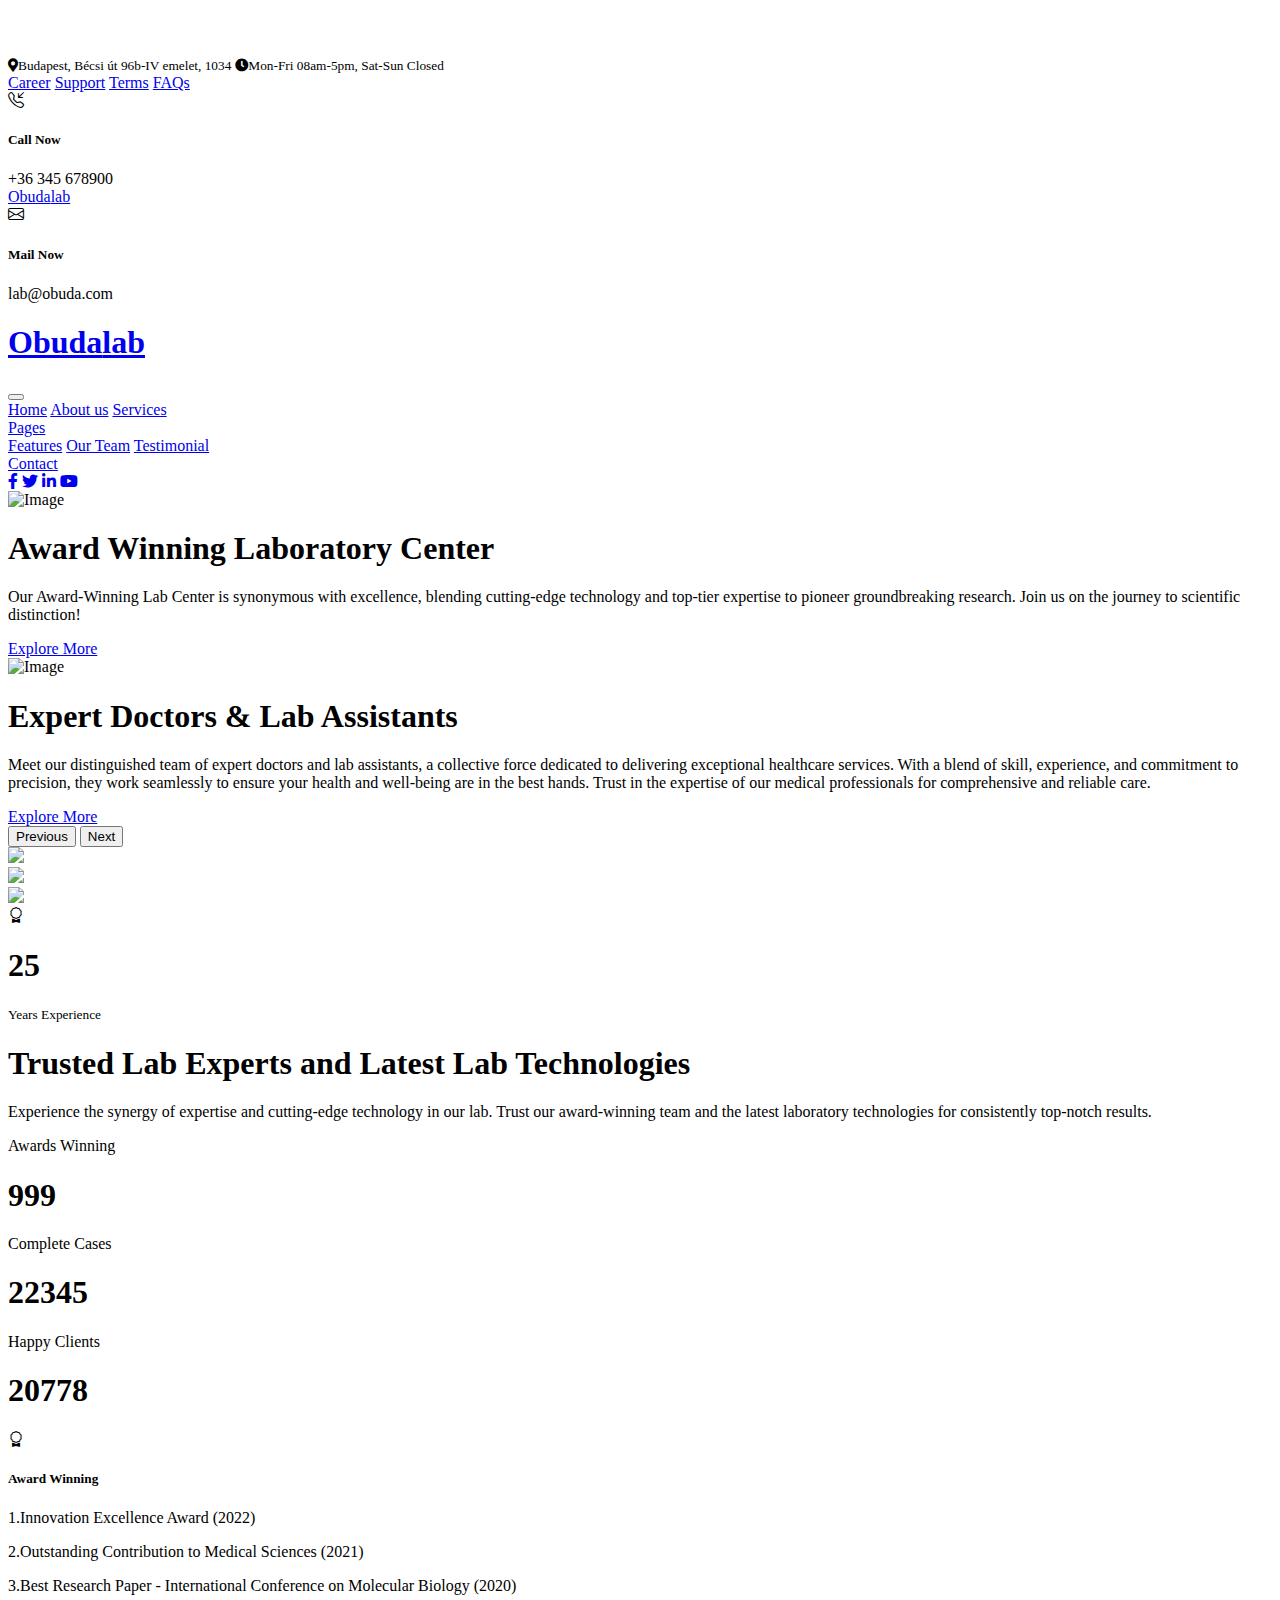
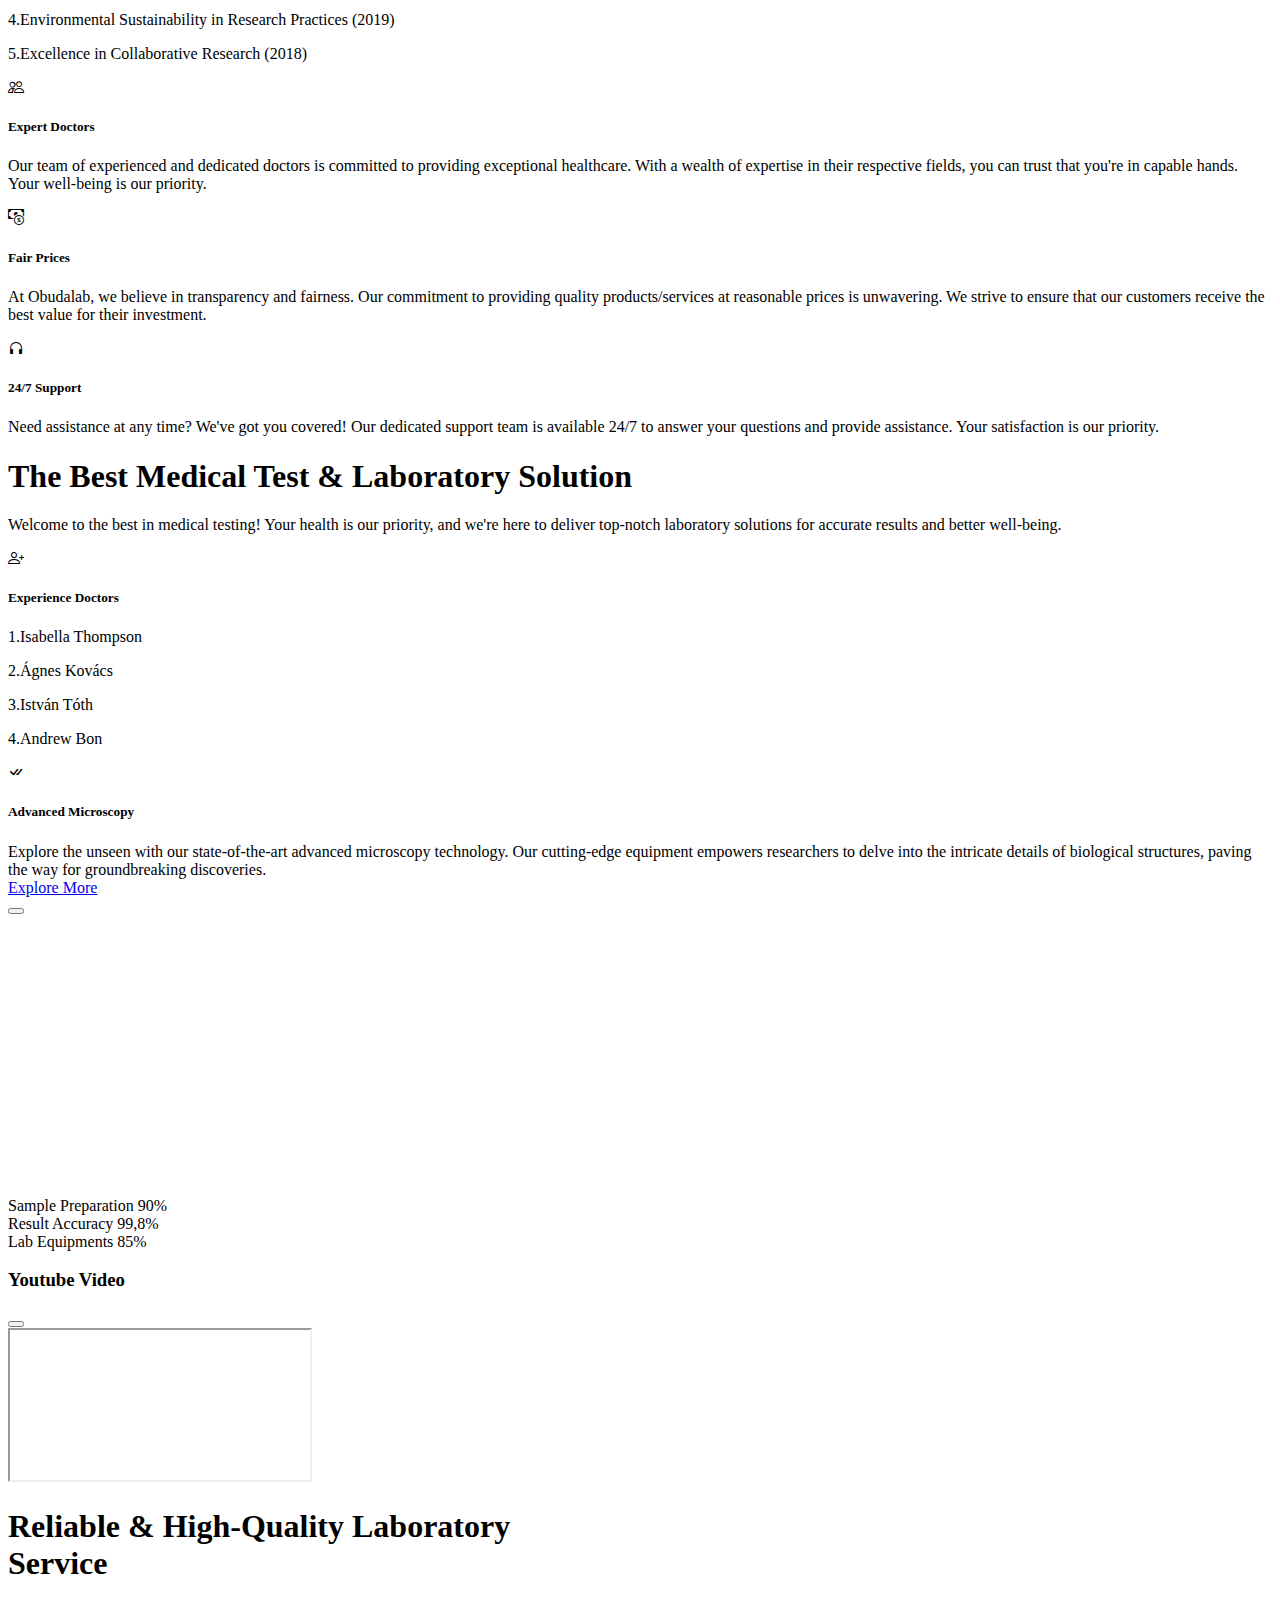
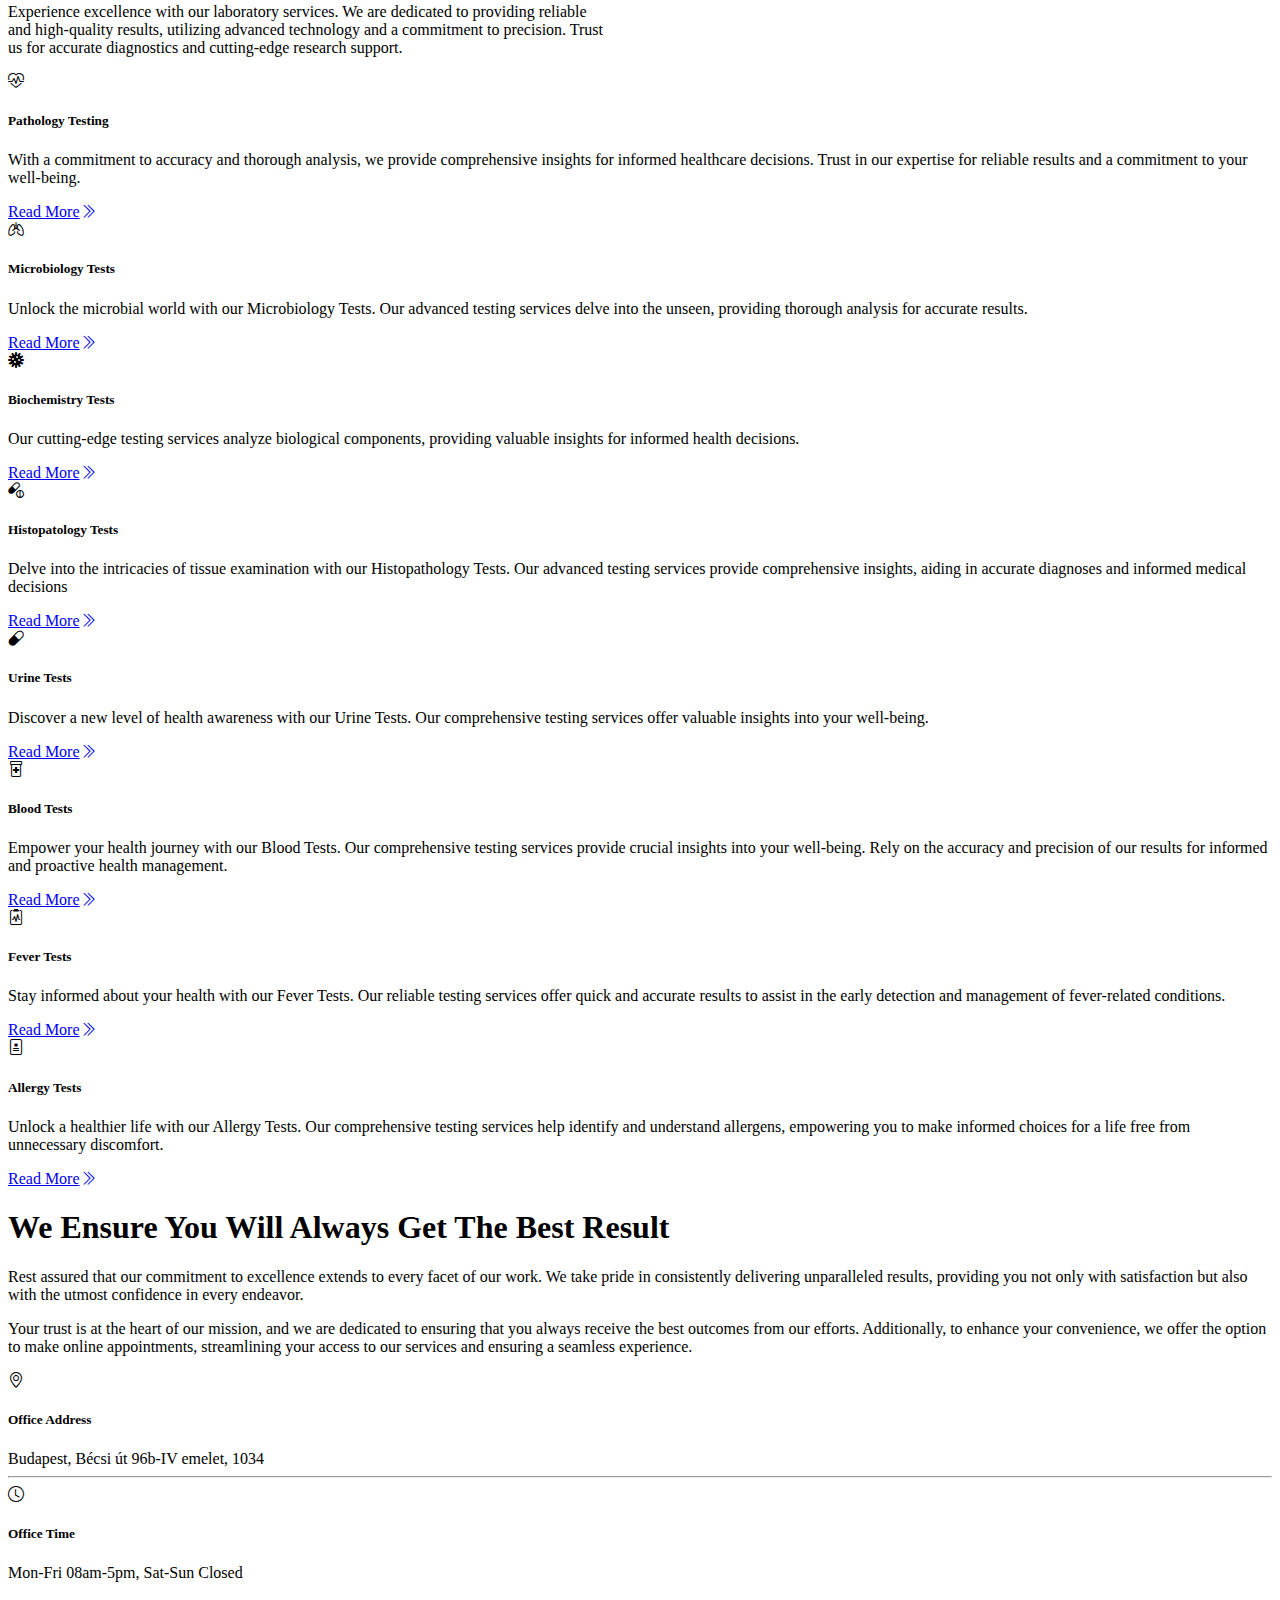
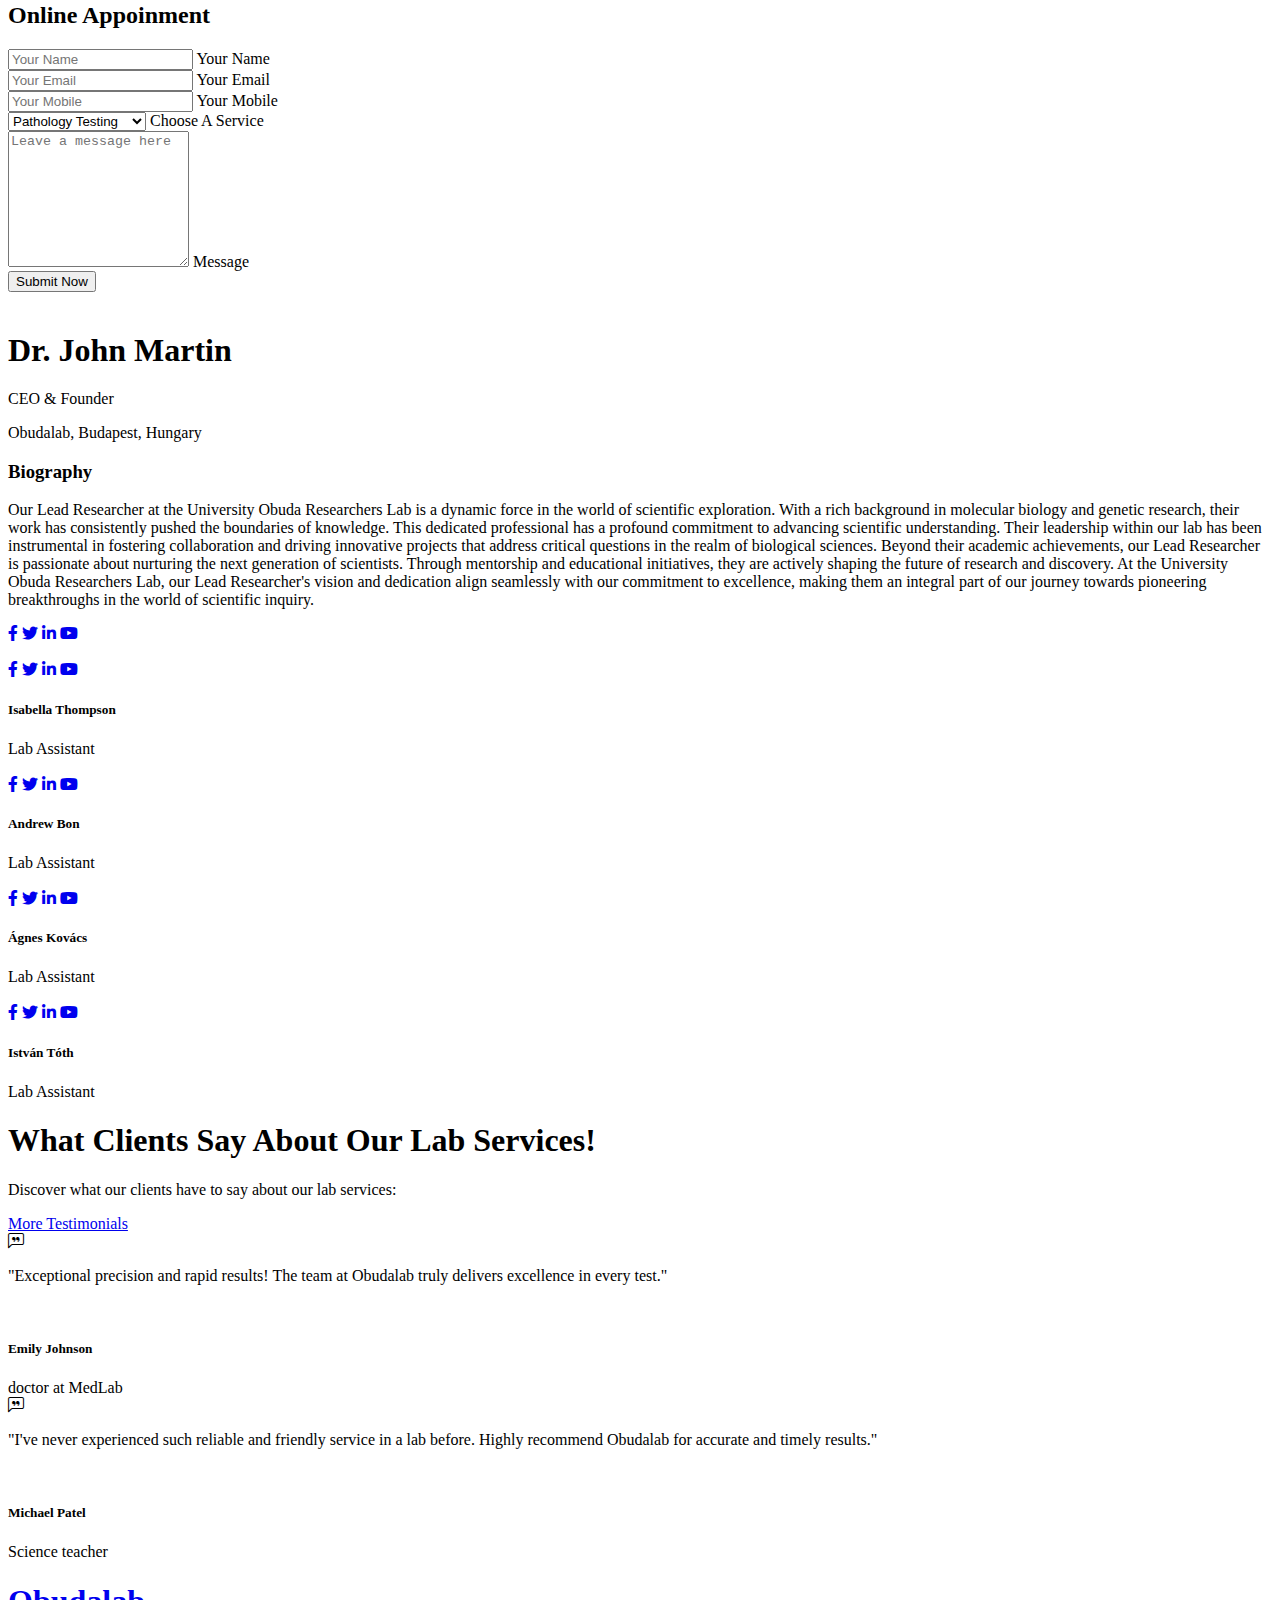
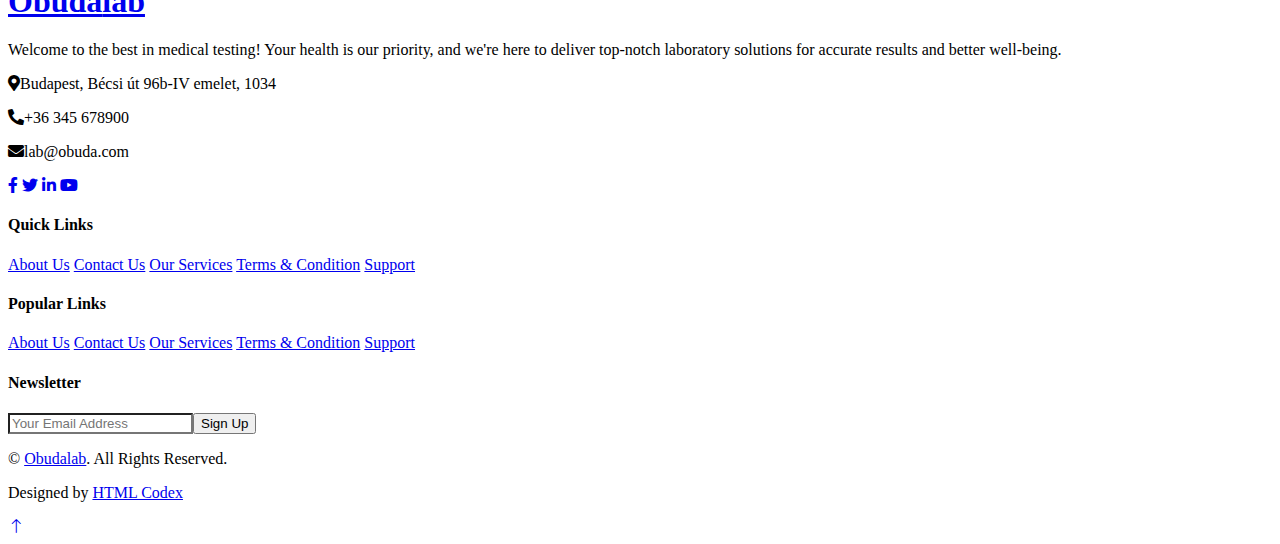
==== commit 34765293: "Update index.html" ====
--- a/index.html
+++ b/index.html
@@ -108,7 +108,6 @@
                                 <a href="feature.html" class="dropdown-item">Features</a>
                                 <a href="team.html" class="dropdown-item">Our Team</a>
                                 <a href="testimonial.html" class="dropdown-item">Testimonial</a>
-                                <a href="appoinment.html" class="dropdown-item">Appoinment</a>
                             </div>
                         </div>
                         <a href="contact.html" class="nav-item nav-link">Contact</a>
@@ -785,4 +784,4 @@
     <script src="js/main.js"></script>
 </body>
 
-</html>+</html>
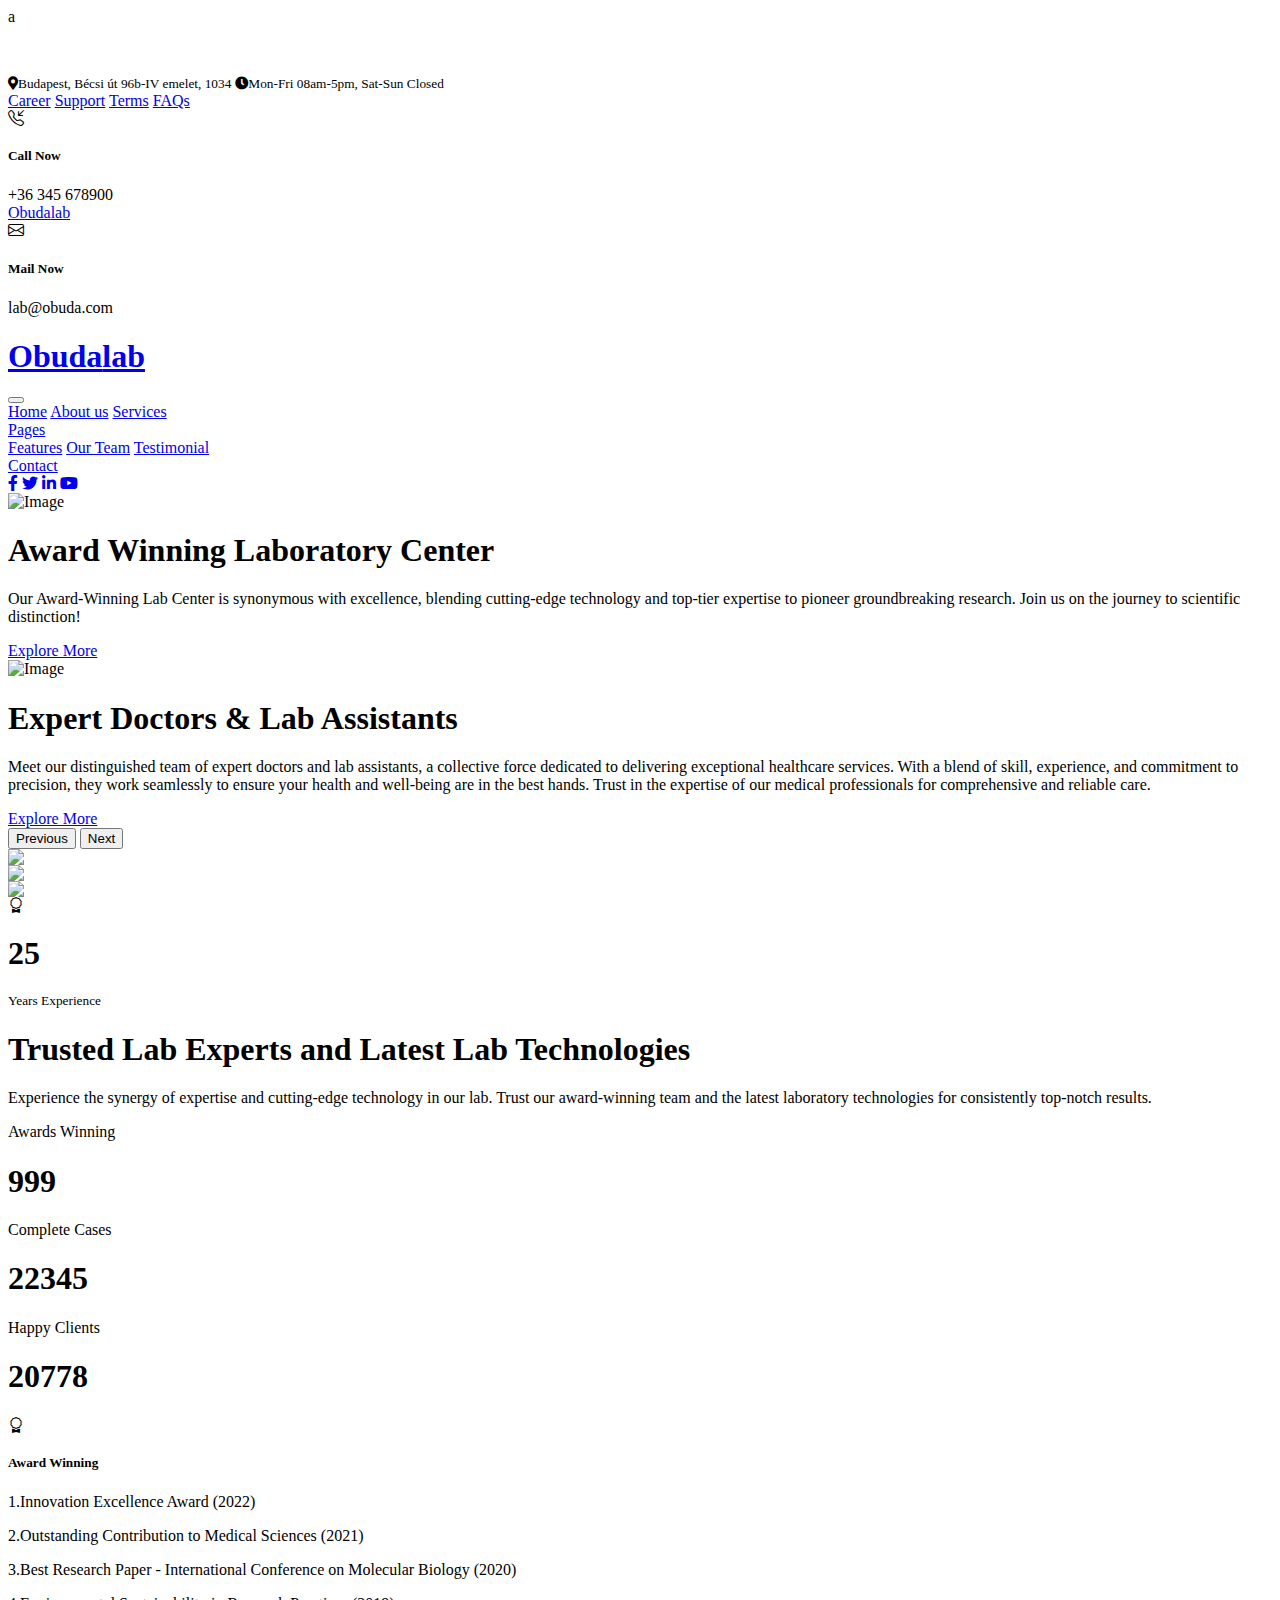
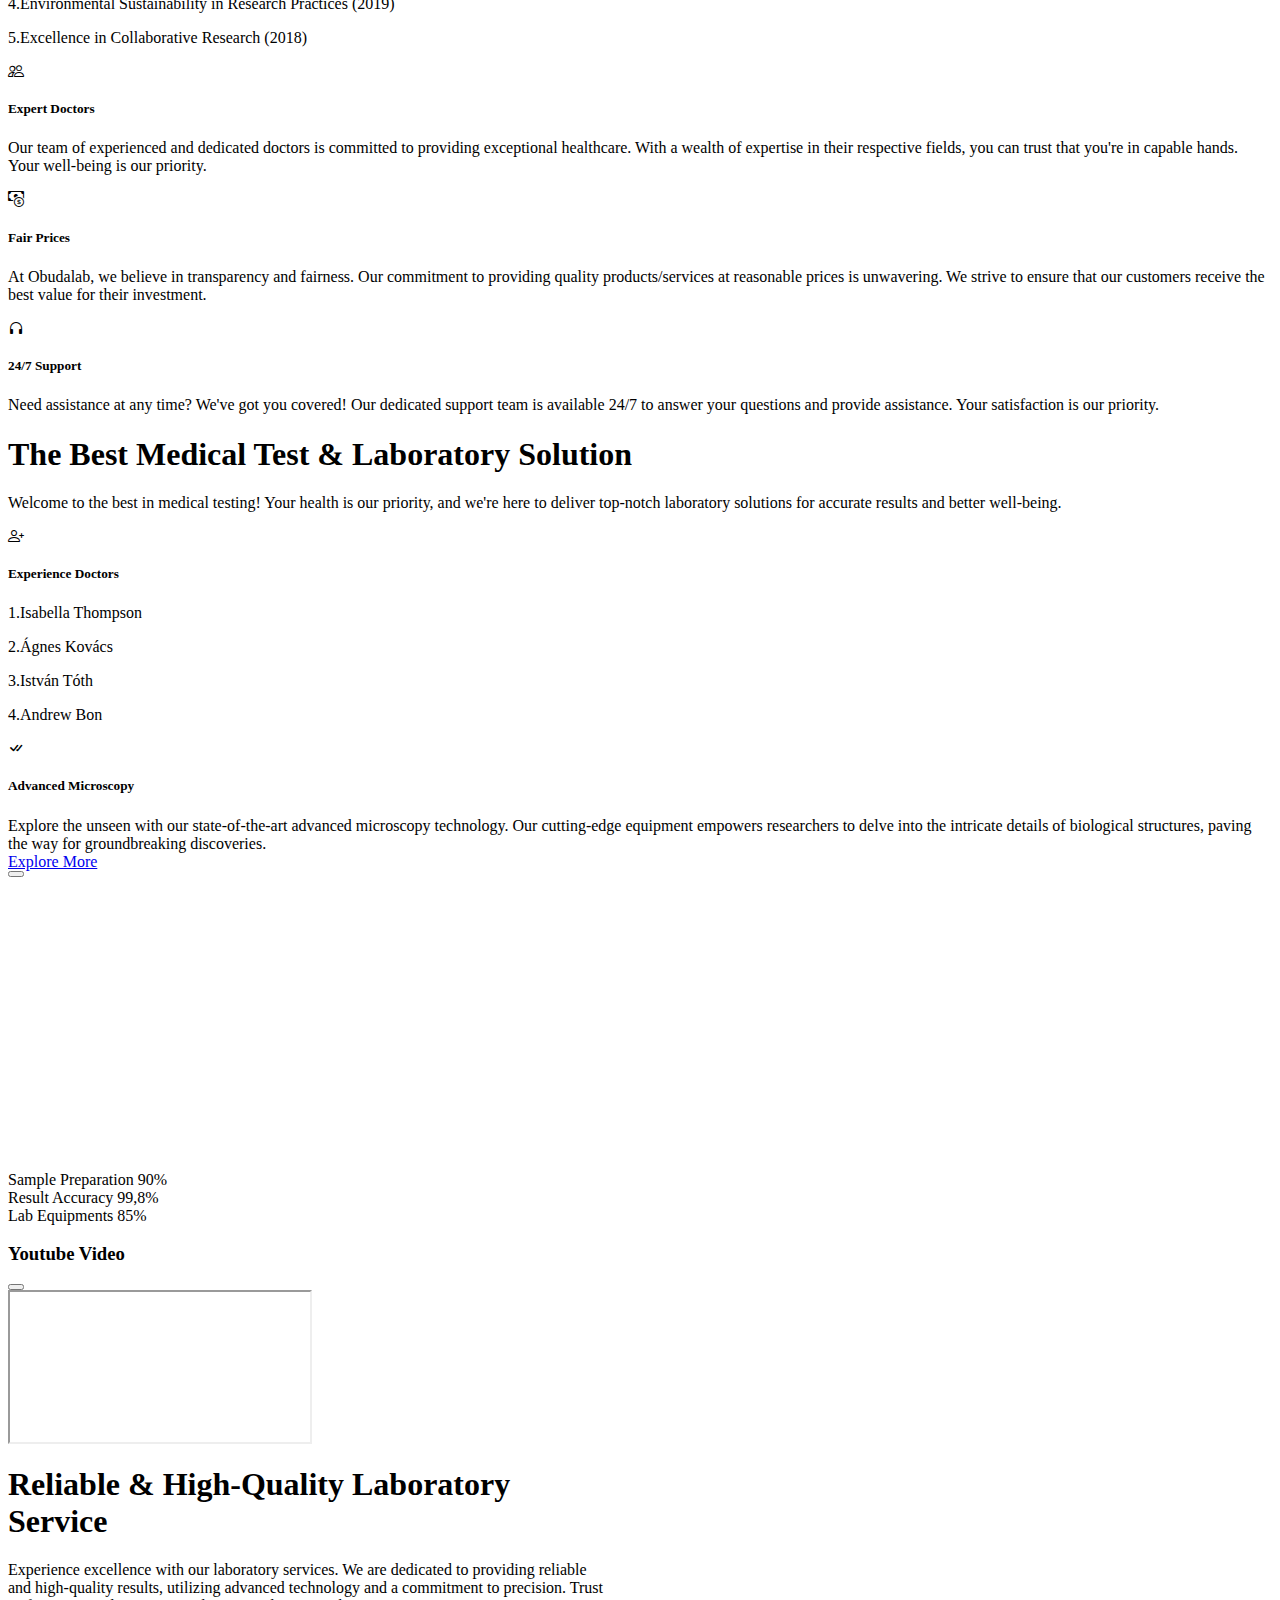
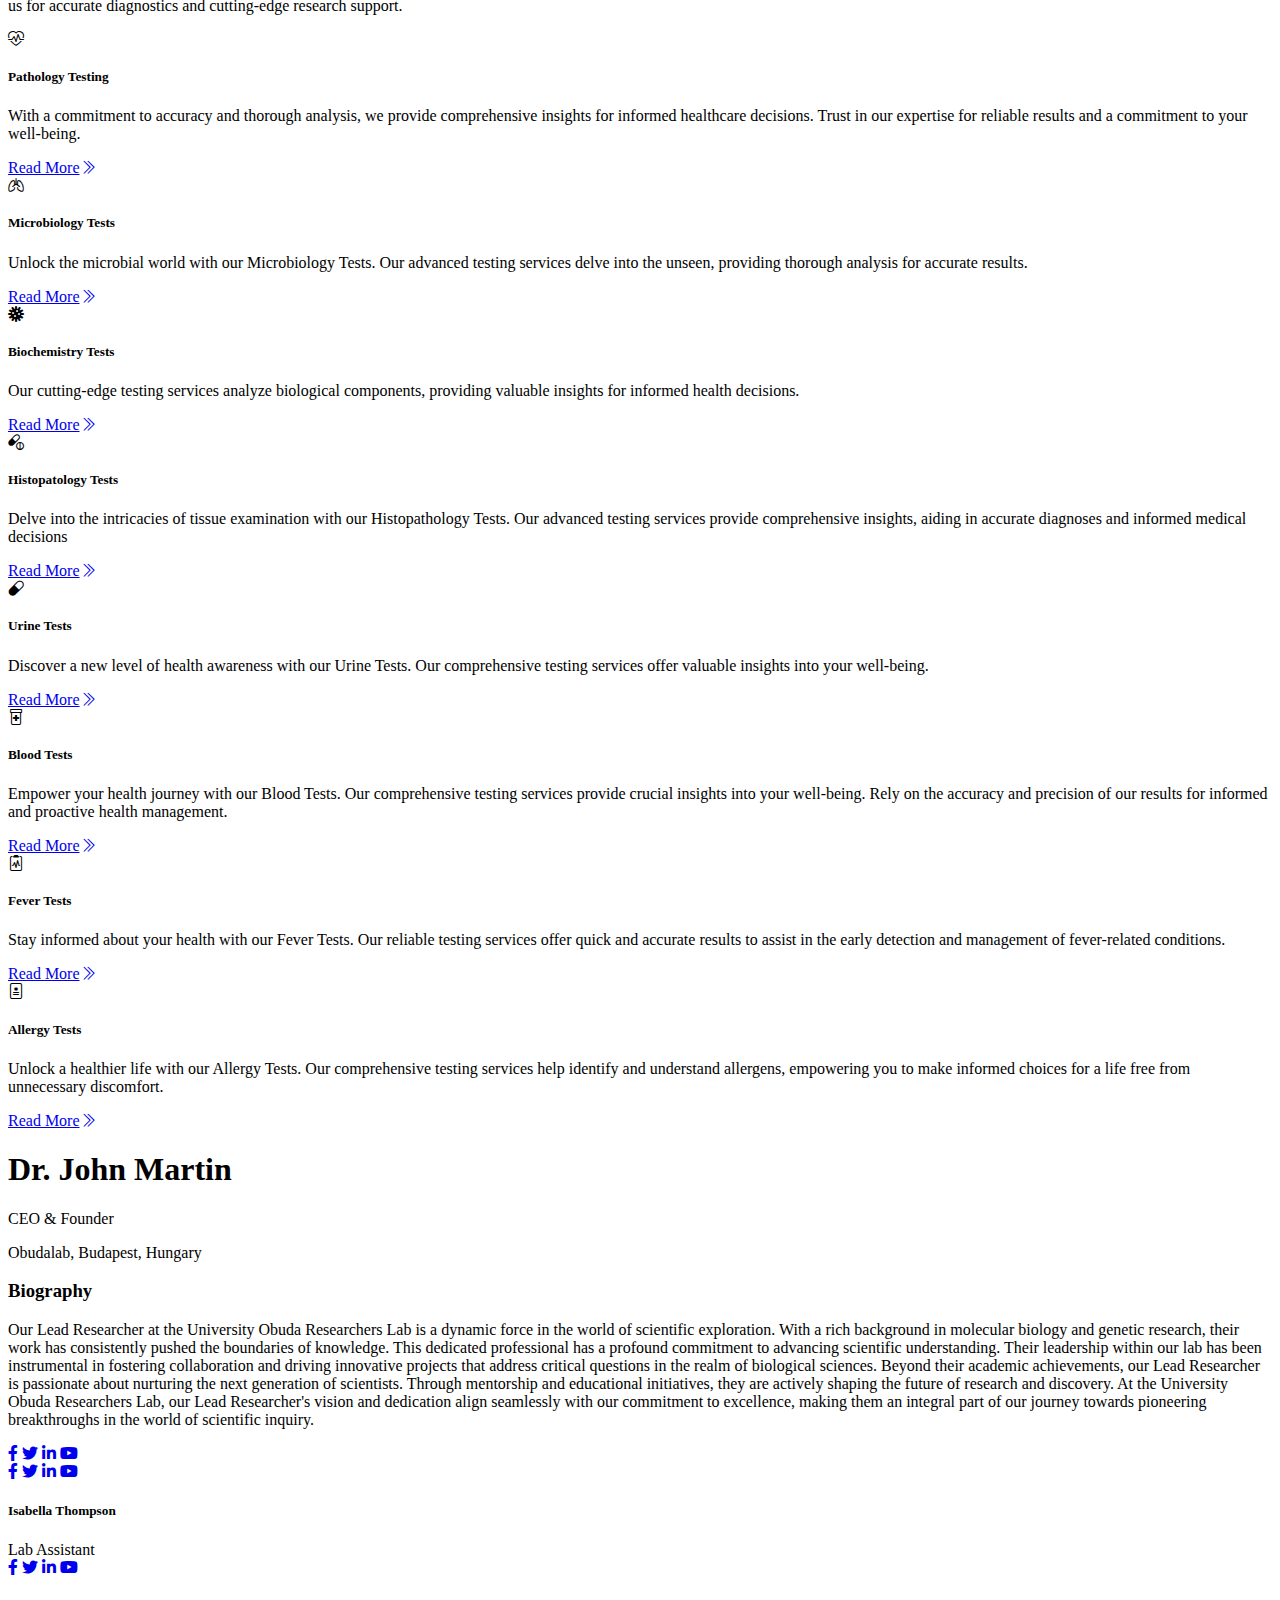
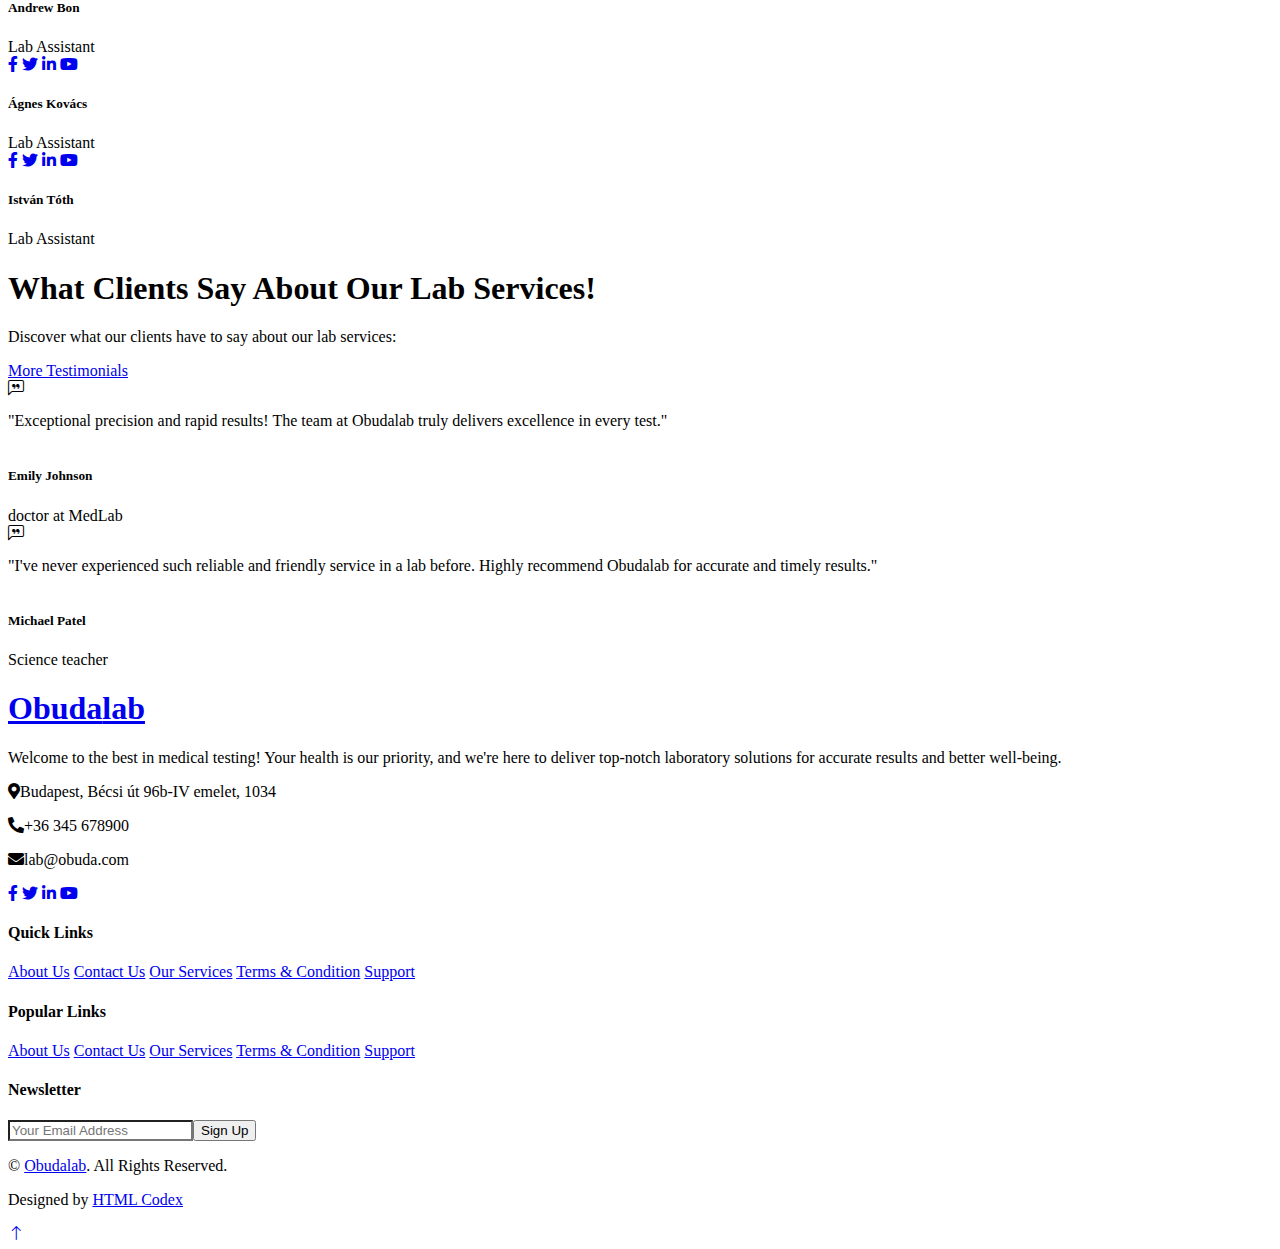
==== commit c30cf1c8: "Update index.html" ====
--- a/index.html
+++ b/index.html
@@ -1,4 +1,4 @@
-<!DOCTYPE html>
+a<!DOCTYPE html>
 <html lang="en">
 
 <head>
@@ -474,85 +474,6 @@
     </div>
     <!-- Service End -->
 
-
-    <!-- Appoinment Start -->
-    <div class="container-fluid py-5">
-        <div class="container">
-            <div class="row g-5">
-                <div class="col-lg-6 wow fadeInUp" data-wow-delay="0.1s">
-                    <h1 class="display-6 mb-4">We Ensure You Will Always Get The Best Result</h1>
-                    <p>Rest assured that our commitment to excellence extends to every facet of our work. We take pride in consistently delivering unparalleled results, providing you not only with satisfaction but also with the utmost confidence in every endeavor.</p>
-                    <p class="mb-4">Your trust is at the heart of our mission, and we are dedicated to ensuring that you always receive the best outcomes from our efforts. Additionally, to enhance your convenience, we offer the option to make online appointments, streamlining your access to our services and ensuring a seamless experience.</p>
-                    <div class="d-flex align-items-start wow fadeIn" data-wow-delay="0.3s">
-                        <div class="icon-box-primary">
-                            <i class="bi bi-geo-alt text-dark fs-1"></i>
-                        </div>
-                        <div class="ms-3">
-                            <h5>Office Address</h5>
-                            <span>Budapest, Bécsi út 96b-IV emelet, 1034</span>
-                        </div>
-                    </div>
-                    <hr>
-                    <div class="d-flex align-items-start wow fadeIn" data-wow-delay="0.4s">
-                        <div class="icon-box-primary">
-                            <i class="bi bi-clock text-dark fs-1"></i>
-                        </div>
-                        <div class="ms-3">
-                            <h5>Office Time</h5>
-                            <span>Mon-Fri 08am-5pm, Sat-Sun Closed</span>
-                        </div>
-                    </div>
-                </div>
-                <div class="col-lg-6 wow fadeInUp" data-wow-delay="0.5s">
-                    <h2 class="mb-4">Online Appoinment</h2>
-                    <div class="row g-3">
-                        <div class="col-sm-6">
-                            <div class="form-floating">
-                                <input type="text" class="form-control" id="name" placeholder="Your Name">
-                                <label for="name">Your Name</label>
-                            </div>
-                        </div>
-                        <div class="col-sm-6">
-                            <div class="form-floating">
-                                <input type="email" class="form-control" id="mail" placeholder="Your Email">
-                                <label for="mail">Your Email</label>
-                            </div>
-                        </div>
-                        <div class="col-sm-6">
-                            <div class="form-floating">
-                                <input type="text" class="form-control" id="mobile" placeholder="Your Mobile">
-                                <label for="mobile">Your Mobile</label>
-                            </div>
-                        </div>
-                        <div class="col-sm-6">
-                            <div class="form-floating">
-                                <select class="form-select" id="service">
-                                    <option selected>Pathology Testing</option>
-                                    <option value="">Microbiology Tests</option>
-                                    <option value="">Biochemistry Tests</option>
-                                    <option value="">Histopatology Tests</option>
-                                </select>
-                                <label for="service">Choose A Service</label>
-                            </div>
-                        </div>
-                        <div class="col-12">
-                            <div class="form-floating">
-                                <textarea class="form-control" placeholder="Leave a message here" id="message"
-                                    style="height: 130px"></textarea>
-                                <label for="message">Message</label>
-                            </div>
-                        </div>
-                        <div class="col-12 text-center">
-                            <button class="btn btn-primary w-100 py-3" type="submit">Submit Now</button>
-                        </div>
-                    </div>
-                </div>
-            </div>
-        </div>
-    </div>
-    <!-- Appoinment Start -->
-
-
     <!-- Team Start -->
     <div class="container-fluid container-team py-5">
         <div class="container pb-5">
